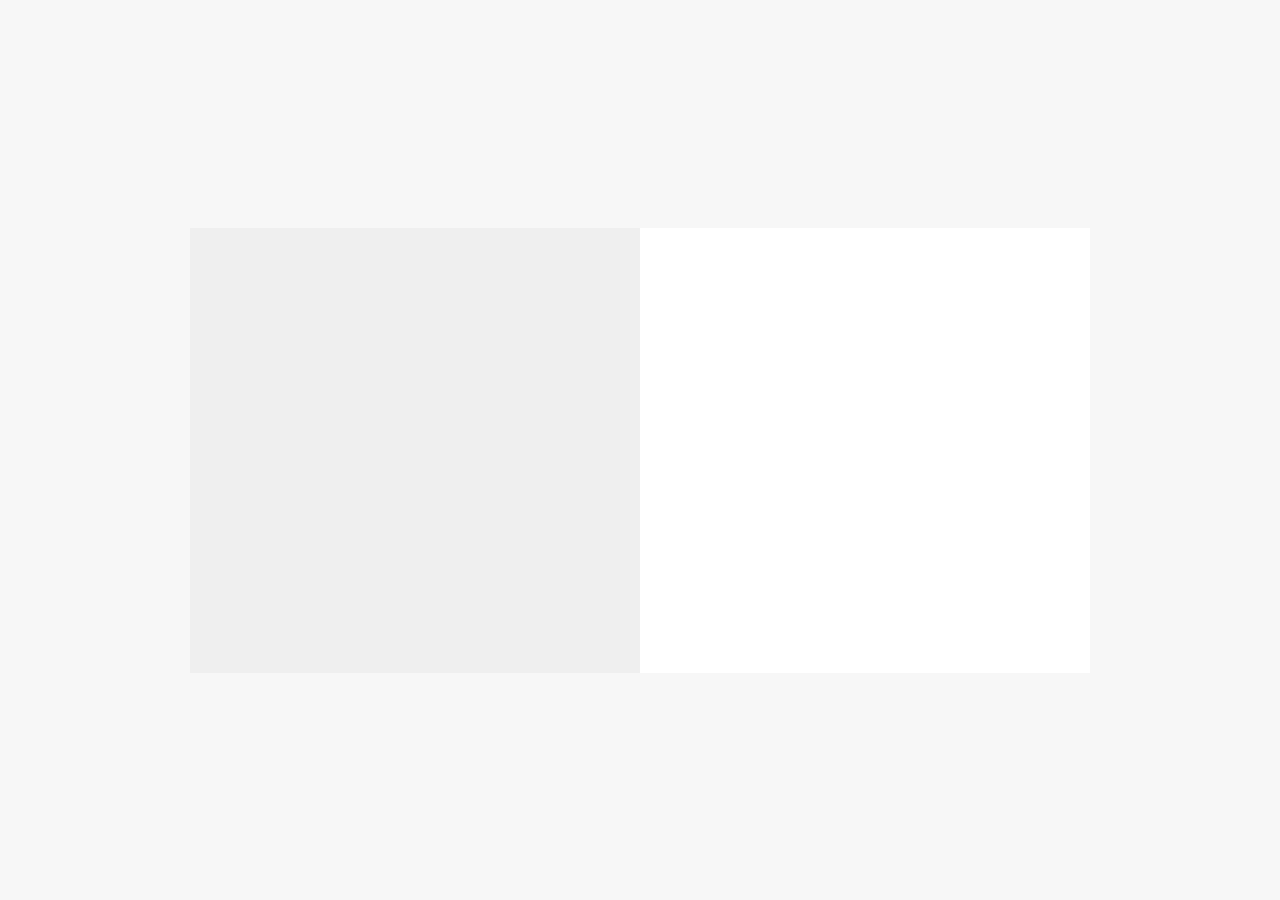
==== flipbook-cv/index.html @ b51b6c1b "flipbook index" ====
<!DOCTYPE HTML>
<html>

<head>
	<meta charset="utf-8">
	<meta http-equiv="X-UA-Compatible" content="IE=edge">
	<title>Raúl Torres Torres Portfolio</title>
	<meta name="viewport" content="width=device-width, initial-scale=1">
	<meta name="description" content="Portafolio de trabajos del diseñador gráfico Raúl Torres Torres" />
	<meta name="keywords"
		content="portfolio, website, designer, graphic designer, web developer, frontend, html5, css3, mobile, responsive, figma " />
	<meta name="author" content="Raúl Torres" />

	<!-- Facebook and Twitter integration -->
	<meta property="og:title" content="" />
	<meta property="og:image" content="" />
	<meta property="og:url" content="" />
	<meta property="og:site_name" content="" />
	<meta property="og:description" content="" />
	<meta name="twitter:title" content="" />
	<meta name="twitter:image" content="" />
	<meta name="twitter:url" content="" />
	<meta name="twitter:card" content="" />

	<link href="https://fonts.googleapis.com/css?family=Space+Mono" rel="stylesheet">
	<link href="https://fonts.googleapis.com/css?family=Kaushan+Script" rel="stylesheet">
	<link rel="preconnect" href="https://fonts.googleapis.com">
	<link rel="preconnect" href="https://fonts.gstatic.com" crossorigin>
	<link
		href="https://fonts.googleapis.com/css2?family=Roboto+Flex:opsz,wght@8..144,100..1000&family=Sansita+Swashed:wght@300..900&display=swap"
		rel="stylesheet">

	<!-- Animate.css -->
	<link rel="stylesheet" href="../css/animate.css">
	<!-- Icomoon Icon Fonts-->
	<link rel="stylesheet" href="../css/icomoon.css">
	<!-- Bootstrap  -->
	<link rel="stylesheet" href="../css/bootstrap.css">

	<!-- Flipbook style  -->
	<link rel="stylesheet" href="../css/flipbook.css">

	<!-- Theme style  -->
	<link rel="stylesheet" href="../css/style.css">

	<style>
		:root {
			--main-text-color: #0099ff;
		}
	</style>

	<link rel="stylesheet" href="../js/filterable-gallery-lightbox/style.css">

	<!-- Modernizr JS -->
	<script src="../js/modernizr-2.6.2.min.js"></script>
	<!-- FOR IE9 below -->
	<!--[if lt IE 9]>
	<script src="js/respond.min.js"></script>
	<![endif]-->

</head>

<body>
    <div class="option"></div>
    <section class="flipbookpage">
        <!-- Flipbook Lightbox -->
		<div class="flipbook-container">
            <div class="sample-flipbook ">
                <div id="flipbook">
                    <div class="page" style="background-image:url('../images/flipbook-pages/cv/cv-01.jpg');"></div>
                    <div class="page" style="background-image:url(../images/flipbook-pages/cv/cv-02.jpg);"></div>
                    <div class="page" style="background-image:url(../images/flipbook-pages/cv/cv-03.jpg);"></div>
                    <div class="page" style="background-image:url(../images/flipbook-pages/cv/cv-04.jpg);"></div>
                    <div class="page" style="background-image:url(../images/flipbook-pages/cv/cv-05.jpg);"></div>
                    <div class="page" style="background-image:url(../images/flipbook-pages/cv/cv-06.jpg);"></div>
                    <div class="page" style="background-image:url(../images/flipbook-pages/cv/cv-07.jpg);"></div>
                    <div class="page" style="background-image:url(../images/flipbook-pages/cv/cv-08.jpg);"></div>
                    <div class="page" style="background-image:url(../images/flipbook-pages/cv/cv-09.jpg);"></div>
                    <div class="page" style="background-image:url(../images/flipbook-pages/cv/cv-010.jpg);"></div>
                    <div class="page" style="background-image:url(../images/flipbook-pages/cv/cv-011.jpg);"></div>
                    <div class="page" style="background-image:url(../images/flipbook-pages/cv/cv-012.jpg);"></div>
                    <div class="page" style="background-image:url(../images/flipbook-pages/cv/cv-013.jpg);"></div>
                    <div class="page" style="background-image:url(../images/flipbook-pages/cv/cv-014.jpg);"></div>
                    <div class="page" style="background-image:url(../images/flipbook-pages/cv/cv-015.jpg);"></div>
                    <div class="page" style="background-image:url(../images/flipbook-pages/cv/cv-016.jpg);"></div>
                    <div class="page" style="background-image:url(../images/flipbook-pages/cv/cv-017.jpg);"></div>
                    <div class="page" style="background-image:url(../images/flipbook-pages/cv/cv-018.jpg);"></div>
                    <div class="page" style="background-image:url(../images/flipbook-pages/cv/cv-019.jpg);"></div>
                    <div class="page" style="background-image:url(../images/flipbook-pages/cv/cv-020.jpg);"></div>
                    <div class="page" style="background-image:url(../images/flipbook-pages/cv/cv-021.jpg);"></div>
                    <div class="page" style="background-image:url(../images/flipbook-pages/cv/cv-022.jpg);"></div>
                    <div class="page" style="background-image:url(../images/flipbook-pages/cv/cv-023.jpg);"></div>
                    <div class="page" style="background-image:url(../images/flipbook-pages/cv/cv-024.jpg);"></div>
                </div>
            </div>
        </div>
    </section>
    <!-- jQuery -->
	<script src="../js/jquery.min.js"></script>
    <!-- Flipbook -->
    <script src="../js/turn.js"></script>
	<script>
		$("#flipbook").turn({
			width: 900,
			height: 445,
			autoCenter: true
		});
	</script>
    <!-- Main -->
	<script src="../js/main.js"></script>

	<!--Lightbox gallery js-->
	<script src="../js/filterable-gallery-lightbox/main.js"></script>
</body>
---- css/icomoon.css ----
@font-face {
    font-family: 'icomoon';
    src:    url('fonts/icomoon.eot?1oniuf');
    src:    url('fonts/icomoon.eot?1oniuf#iefix') format('embedded-opentype'),
        url('fonts/icomoon.ttf?1oniuf') format('truetype'),
        url('fonts/icomoon.woff?1oniuf') format('woff'),
        url('fonts/icomoon.svg?1oniuf#icomoon') format('svg');
    font-weight: normal;
    font-style: normal;
}

[class^="icon-"], [class*=" icon-"] {
    /* use !important to prevent issues with browser extensions that change fonts */
    font-family: 'icomoon' !important;
    speak: none;
    font-style: normal;
    font-weight: normal;
    font-variant: normal;
    text-transform: none;
    line-height: 1;

    /* Better Font Rendering =========== */
    -webkit-font-smoothing: antialiased;
    -moz-osx-font-smoothing: grayscale;
}

.icon-mobile:before {
    content: "\e000";
}
.icon-laptop:before {
    content: "\e001";
}
.icon-desktop:before {
    content: "\e002";
}
.icon-tablet:before {
    content: "\e003";
}
.icon-phone:before {
    content: "\e004";
}
.icon-document:before {
    content: "\e005";
}
.icon-documents:before {
    content: "\e006";
}
.icon-search:before {
    content: "\e007";
}
.icon-clipboard:before {
    content: "\e008";
}
.icon-newspaper:before {
    content: "\e009";
}
.icon-notebook:before {
    content: "\e00a";
}
.icon-book-open:before {
    content: "\e00b";
}
.icon-browser:before {
    content: "\e00c";
}
.icon-calendar:before {
    content: "\e00d";
}
.icon-presentation:before {
    content: "\e00e";
}
.icon-picture:before {
    content: "\e00f";
}
.icon-pictures:before {
    content: "\e010";
}
.icon-video:before {
    content: "\e011";
}
.icon-camera:before {
    content: "\e012";
}
.icon-printer:before {
    content: "\e013";
}
.icon-toolbox:before {
    content: "\e014";
}
.icon-briefcase:before {
    content: "\e015";
}
.icon-wallet:before {
    content: "\e016";
}
.icon-gift:before {
    content: "\e017";
}
.icon-bargraph:before {
    content: "\e018";
}
.icon-grid:before {
    content: "\e019";
}
.icon-expand:before {
    content: "\e01a";
}
.icon-focus:before {
    content: "\e01b";
}
.icon-edit:before {
    content: "\e01c";
}
.icon-adjustments:before {
    content: "\e01d";
}
.icon-ribbon:before {
    content: "\e01e";
}
.icon-hourglass:before {
    content: "\e01f";
}
.icon-lock:before {
    content: "\e020";
}
.icon-megaphone:before {
    content: "\e021";
}
.icon-shield:before {
    content: "\e022";
}
.icon-trophy:before {
    content: "\e023";
}
.icon-flag:before {
    content: "\e024";
}
.icon-map:before {
    content: "\e025";
}
.icon-puzzle:before {
    content: "\e026";
}
.icon-basket:before {
    content: "\e027";
}
.icon-envelope:before {
    content: "\e028";
}
.icon-streetsign:before {
    content: "\e029";
}
.icon-telescope:before {
    content: "\e02a";
}
.icon-gears:before {
    content: "\e02b";
}
.icon-key:before {
    content: "\e02c";
}
.icon-paperclip:before {
    content: "\e02d";
}
.icon-attachment:before {
    content: "\e02e";
}
.icon-pricetags:before {
    content: "\e02f";
}
.icon-lightbulb:before {
    content: "\e030";
}
.icon-layers:before {
    content: "\e031";
}
.icon-pencil:before {
    content: "\e032";
}
.icon-tools:before {
    content: "\e033";
}
.icon-tools-2:before {
    content: "\e034";
}
.icon-scissors:before {
    content: "\e035";
}
.icon-paintbrush:before {
    content: "\e036";
}
.icon-magnifying-glass:before {
    content: "\e037";
}
.icon-circle-compass:before {
    content: "\e038";
}
.icon-linegraph:before {
    content: "\e039";
}
.icon-mic:before {
    content: "\e03a";
}
.icon-strategy:before {
    content: "\e03b";
}
.icon-beaker:before {
    content: "\e03c";
}
.icon-caution:before {
    content: "\e03d";
}
.icon-recycle:before {
    content: "\e03e";
}
.icon-anchor:before {
    content: "\e03f";
}
.icon-profile-male:before {
    content: "\e040";
}
.icon-profile-female:before {
    content: "\e041";
}
.icon-bike:before {
    content: "\e042";
}
.icon-wine:before {
    content: "\e043";
}
.icon-hotairballoon:before {
    content: "\e044";
}
.icon-globe:before {
    content: "\e045";
}
.icon-genius:before {
    content: "\e046";
}
.icon-map-pin:before {
    content: "\e047";
}
.icon-dial:before {
    content: "\e048";
}
.icon-chat:before {
    content: "\e049";
}
.icon-heart:before {
    content: "\e04a";
}
.icon-cloud:before {
    content: "\e04b";
}
.icon-upload:before {
    content: "\e04c";
}
.icon-download:before {
    content: "\e04d";
}
.icon-target:before {
    content: "\e04e";
}
.icon-hazardous:before {
    content: "\e04f";
}
.icon-piechart:before {
    content: "\e050";
}
.icon-speedometer:before {
    content: "\e051";
}
.icon-global:before {
    content: "\e052";
}
.icon-compass:before {
    content: "\e053";
}
.icon-lifesaver:before {
    content: "\e054";
}
.icon-clock:before {
    content: "\e055";
}
.icon-aperture:before {
    content: "\e056";
}
.icon-quote:before {
    content: "\e057";
}
.icon-scope:before {
    content: "\e058";
}
.icon-alarmclock:before {
    content: "\e059";
}
.icon-refresh:before {
    content: "\e05a";
}
.icon-happy:before {
    content: "\e05b";
}
.icon-sad:before {
    content: "\e05c";
}
.icon-facebook:before {
    content: "\e05d";
}
.icon-twitter:before {
    content: "\e05e";
}
.icon-googleplus:before {
    content: "\e05f";
}
.icon-rss:before {
    content: "\e060";
}
.icon-tumblr:before {
    content: "\e061";
}
.icon-linkedin:before {
    content: "\e062";
}
.icon-dribbble:before {
    content: "\e063";
}
.icon-box2:before {
    content: "\ea82";
}
.icon-write:before {
    content: "\ea83";
}
.icon-clock2:before {
    content: "\ea84";
}
.icon-reply2:before {
    content: "\ea85";
}
.icon-reply-all2:before {
    content: "\ea86";
}
.icon-forward2:before {
    content: "\ea87";
}
.icon-flag2:before {
    content: "\ea88";
}
.icon-search2:before {
    content: "\ea89";
}
.icon-trash2:before {
    content: "\ea8a";
}
.icon-envelope2:before {
    content: "\ea8b";
}
.icon-bubble:before {
    content: "\ea8c";
}
.icon-bubbles:before {
    content: "\ea8d";
}
.icon-user2:before {
    content: "\ea8e";
}
.icon-users2:before {
    content: "\ea8f";
}
.icon-cloud2:before {
    content: "\ea90";
}
.icon-download2:before {
    content: "\ea91";
}
.icon-upload2:before {
    content: "\ea92";
}
.icon-rain:before {
    content: "\ea93";
}
.icon-sun:before {
    content: "\ea94";
}
.icon-moon2:before {
    content: "\ea95";
}
.icon-bell2:before {
    content: "\ea96";
}
.icon-folder2:before {
    content: "\ea97";
}
.icon-pin2:before {
    content: "\ea98";
}
.icon-sound2:before {
    content: "\ea99";
}
.icon-microphone:before {
    content: "\ea9a";
}
.icon-camera2:before {
    content: "\ea9b";
}
.icon-image2:before {
    content: "\ea9c";
}
.icon-cog2:before {
    content: "\ea9d";
}
.icon-calendar2:before {
    content: "\ea9e";
}
.icon-book2:before {
    content: "\ea9f";
}
.icon-map-marker:before {
    content: "\eaa0";
}
.icon-store:before {
    content: "\eaa1";
}
.icon-support:before {
    content: "\eaa2";
}
.icon-tag2:before {
    content: "\eaa3";
}
.icon-heart2:before {
    content: "\eaa4";
}
.icon-video-camera:before {
    content: "\eaa5";
}
.icon-trophy2:before {
    content: "\eaa6";
}
.icon-cart:before {
    content: "\eaa7";
}
.icon-eye2:before {
    content: "\eaa8";
}
.icon-cancel:before {
    content: "\eaa9";
}
.icon-chart:before {
    content: "\eaaa";
}
.icon-target2:before {
    content: "\eaab";
}
.icon-printer2:before {
    content: "\eaac";
}
.icon-location2:before {
    content: "\eaad";
}
.icon-bookmark2:before {
    content: "\eaae";
}
.icon-monitor:before {
    content: "\eaaf";
}
.icon-cross2:before {
    content: "\eab0";
}
.icon-plus2:before {
    content: "\eab1";
}
.icon-left:before {
    content: "\eab2";
}
.icon-up:before {
    content: "\eab3";
}
.icon-browser2:before {
    content: "\eab4";
}
.icon-windows:before {
    content: "\eab5";
}
.icon-switch2:before {
    content: "\eab6";
}
.icon-dashboard:before {
    content: "\eab7";
}
.icon-play:before {
    content: "\eab8";
}
.icon-fast-forward:before {
    content: "\eab9";
}
.icon-next:before {
    content: "\eaba";
}
.icon-refresh2:before {
    content: "\eabb";
}
.icon-film:before {
    content: "\eabc";
}
.icon-home2:before {
    content: "\eabd";
}
.icon-add-to-list:before {
    content: "\e901";
}
.icon-classic-computer:before {
    content: "\e902";
}
.icon-controller-fast-backward:before {
    content: "\e903";
}
.icon-creative-commons-attribution:before {
    content: "\e904";
}
.icon-creative-commons-noderivs:before {
    content: "\e905";
}
.icon-creative-commons-noncommercial-eu:before {
    content: "\e906";
}
.icon-creative-commons-noncommercial-us:before {
    content: "\e907";
}
.icon-creative-commons-public-domain:before {
    content: "\e908";
}
.icon-creative-commons-remix:before {
    content: "\e909";
}
.icon-creative-commons-share:before {
    content: "\e90a";
}
.icon-creative-commons-sharealike:before {
    content: "\e90b";
}
.icon-creative-commons:before {
    content: "\e90c";
}
.icon-document-landscape:before {
    content: "\e90d";
}
.icon-remove-user:before {
    content: "\e90e";
}
.icon-warning:before {
    content: "\e90f";
}
.icon-arrow-bold-down:before {
    content: "\e910";
}
.icon-arrow-bold-left:before {
    content: "\e911";
}
.icon-arrow-bold-right:before {
    content: "\e912";
}
.icon-arrow-bold-up:before {
    content: "\e913";
}
.icon-arrow-down:before {
    content: "\e914";
}
.icon-arrow-left:before {
    content: "\e915";
}
.icon-arrow-long-down:before {
    content: "\e916";
}
.icon-arrow-long-left:before {
    content: "\e917";
}
.icon-arrow-long-right:before {
    content: "\e918";
}
.icon-arrow-long-up:before {
    content: "\e919";
}
.icon-arrow-right:before {
    content: "\e91a";
}
.icon-arrow-up:before {
    content: "\e91b";
}
.icon-arrow-with-circle-down:before {
    content: "\e91c";
}
.icon-arrow-with-circle-left:before {
    content: "\e91d";
}
.icon-arrow-with-circle-right:before {
    content: "\e91e";
}
.icon-arrow-with-circle-up:before {
    content: "\e91f";
}
.icon-bookmark:before {
    content: "\e920";
}
.icon-bookmarks:before {
    content: "\e921";
}
.icon-chevron-down:before {
    content: "\e922";
}
.icon-chevron-left:before {
    content: "\e923";
}
.icon-chevron-right:before {
    content: "\e924";
}
.icon-chevron-small-down:before {
    content: "\e925";
}
.icon-chevron-small-left:before {
    content: "\e926";
}
.icon-chevron-small-right:before {
    content: "\e927";
}
.icon-chevron-small-up:before {
    content: "\e928";
}
.icon-chevron-thin-down:before {
    content: "\e929";
}
.icon-chevron-thin-left:before {
    content: "\e92a";
}
.icon-chevron-thin-right:before {
    content: "\e92b";
}
.icon-chevron-thin-up:before {
    content: "\e92c";
}
.icon-chevron-up:before {
    content: "\e92d";
}
.icon-chevron-with-circle-down:before {
    content: "\e92e";
}
.icon-chevron-with-circle-left:before {
    content: "\e92f";
}
.icon-chevron-with-circle-right:before {
    content: "\e930";
}
.icon-chevron-with-circle-up:before {
    content: "\e931";
}
.icon-cloud3:before {
    content: "\e932";
}
.icon-controller-fast-forward:before {
    content: "\e933";
}
.icon-controller-jump-to-start:before {
    content: "\e934";
}
.icon-controller-next:before {
    content: "\e935";
}
.icon-controller-paus:before {
    content: "\e936";
}
.icon-controller-play:before {
    content: "\e937";
}
.icon-controller-record:before {
    content: "\e938";
}
.icon-controller-stop:before {
    content: "\e939";
}
.icon-controller-volume:before {
    content: "\e93a";
}
.icon-dot-single:before {
    content: "\e93b";
}
.icon-dots-three-horizontal:before {
    content: "\e93c";
}
.icon-dots-three-vertical:before {
    content: "\e93d";
}
.icon-dots-two-horizontal:before {
    content: "\e93e";
}
.icon-dots-two-vertical:before {
    content: "\e93f";
}
.icon-download3:before {
    content: "\e940";
}
.icon-emoji-flirt:before {
    content: "\e941";
}
.icon-flow-branch:before {
    content: "\e942";
}
.icon-flow-cascade:before {
    content: "\e943";
}
.icon-flow-line:before {
    content: "\e944";
}
.icon-flow-parallel:before {
    content: "\e945";
}
.icon-flow-tree:before {
    content: "\e946";
}
.icon-install:before {
    content: "\e947";
}
.icon-layers2:before {
    content: "\e948";
}
.icon-open-book:before {
    content: "\e949";
}
.icon-resize-100:before {
    content: "\e94a";
}
.icon-resize-full-screen:before {
    content: "\e94b";
}
.icon-save:before {
    content: "\e94c";
}
.icon-select-arrows:before {
    content: "\e94d";
}
.icon-sound-mute:before {
    content: "\e94e";
}
.icon-sound:before {
    content: "\e94f";
}
.icon-trash:before {
    content: "\e950";
}
.icon-triangle-down:before {
    content: "\e951";
}
.icon-triangle-left:before {
    content: "\e952";
}
.icon-triangle-right:before {
    content: "\e953";
}
.icon-triangle-up:before {
    content: "\e954";
}
.icon-uninstall:before {
    content: "\e955";
}
.icon-upload-to-cloud:before {
    content: "\e956";
}
.icon-upload3:before {
    content: "\e957";
}
.icon-add-user:before {
    content: "\e958";
}
.icon-address:before {
    content: "\e959";
}
.icon-adjust:before {
    content: "\e95a";
}
.icon-air:before {
    content: "\e95b";
}
.icon-aircraft-landing:before {
    content: "\e95c";
}
.icon-aircraft-take-off:before {
    content: "\e95d";
}
.icon-aircraft:before {
    content: "\e95e";
}
.icon-align-bottom:before {
    content: "\e95f";
}
.icon-align-horizontal-middle:before {
    content: "\e960";
}
.icon-align-left:before {
    content: "\e961";
}
.icon-align-right:before {
    content: "\e962";
}
.icon-align-top:before {
    content: "\e963";
}
.icon-align-vertical-middle:before {
    content: "\e964";
}
.icon-archive:before {
    content: "\e965";
}
.icon-area-graph:before {
    content: "\e966";
}
.icon-attachment2:before {
    content: "\e967";
}
.icon-awareness-ribbon:before {
    content: "\e968";
}
.icon-back-in-time:before {
    content: "\e969";
}
.icon-back:before {
    content: "\e96a";
}
.icon-bar-graph:before {
    content: "\e96b";
}
.icon-battery:before {
    content: "\e96c";
}
.icon-beamed-note:before {
    content: "\e96d";
}
.icon-bell:before {
    content: "\e96e";
}
.icon-blackboard:before {
    content: "\e96f";
}
.icon-block:before {
    content: "\e970";
}
.icon-book:before {
    content: "\e971";
}
.icon-bowl:before {
    content: "\e972";
}
.icon-box:before {
    content: "\e973";
}
.icon-briefcase2:before {
    content: "\e974";
}
.icon-browser3:before {
    content: "\e975";
}
.icon-brush:before {
    content: "\e976";
}
.icon-bucket:before {
    content: "\e977";
}
.icon-cake:before {
    content: "\e978";
}
.icon-calculator:before {
    content: "\e979";
}
.icon-calendar3:before {
    content: "\e97a";
}
.icon-camera3:before {
    content: "\e97b";
}
.icon-ccw:before {
    content: "\e97c";
}
.icon-chat2:before {
    content: "\e97d";
}
.icon-check:before {
    content: "\e97e";
}
.icon-circle-with-cross:before {
    content: "\e97f";
}
.icon-circle-with-minus:before {
    content: "\e980";
}
.icon-circle-with-plus:before {
    content: "\e981";
}
.icon-circle:before {
    content: "\e982";
}
.icon-circular-graph:before {
    content: "\e983";
}
.icon-clapperboard:before {
    content: "\e984";
}
.icon-clipboard2:before {
    content: "\e985";
}
.icon-clock3:before {
    content: "\e986";
}
.icon-code:before {
    content: "\e987";
}
.icon-cog:before {
    content: "\e988";
}
.icon-colours:before {
    content: "\e989";
}
.icon-compass2:before {
    content: "\e98a";
}
.icon-copy:before {
    content: "\e98b";
}
.icon-credit-card:before {
    content: "\e98c";
}
.icon-credit:before {
    content: "\e98d";
}
.icon-cross:before {
    content: "\e98e";
}
.icon-cup:before {
    content: "\e98f";
}
.icon-cw:before {
    content: "\e990";
}
.icon-cycle:before {
    content: "\e991";
}
.icon-database:before {
    content: "\e992";
}
.icon-dial-pad:before {
    content: "\e993";
}
.icon-direction:before {
    content: "\e994";
}
.icon-document2:before {
    content: "\e995";
}
.icon-documents2:before {
    content: "\e996";
}
.icon-drink:before {
    content: "\e997";
}
.icon-drive:before {
    content: "\e998";
}
.icon-drop:before {
    content: "\e999";
}
.icon-edit2:before {
    content: "\e99a";
}
.icon-email:before {
    content: "\e99b";
}
.icon-emoji-happy:before {
    content: "\e99c";
}
.icon-emoji-neutral:before {
    content: "\e99d";
}
.icon-emoji-sad:before {
    content: "\e99e";
}
.icon-erase:before {
    content: "\e99f";
}
.icon-eraser:before {
    content: "\e9a0";
}
.icon-export:before {
    content: "\e9a1";
}
.icon-eye:before {
    content: "\e9a2";
}
.icon-feather:before {
    content: "\e9a3";
}
.icon-flag3:before {
    content: "\e9a4";
}
.icon-flash:before {
    content: "\e9a5";
}
.icon-flashlight:before {
    content: "\e9a6";
}
.icon-flat-brush:before {
    content: "\e9a7";
}
.icon-folder-images:before {
    content: "\e9a8";
}
.icon-folder-music:before {
    content: "\e9a9";
}
.icon-folder-video:before {
    content: "\e9aa";
}
.icon-folder:before {
    content: "\e9ab";
}
.icon-forward:before {
    content: "\e9ac";
}
.icon-funnel:before {
    content: "\e9ad";
}
.icon-game-controller:before {
    content: "\e9ae";
}
.icon-gauge:before {
    content: "\e9af";
}
.icon-globe2:before {
    content: "\e9b0";
}
.icon-graduation-cap:before {
    content: "\e9b1";
}
.icon-grid2:before {
    content: "\e9b2";
}
.icon-hair-cross:before {
    content: "\e9b3";
}
.icon-hand:before {
    content: "\e9b4";
}
.icon-heart-outlined:before {
    content: "\e9b5";
}
.icon-heart3:before {
    content: "\e9b6";
}
.icon-help-with-circle:before {
    content: "\e9b7";
}
.icon-help:before {
    content: "\e9b8";
}
.icon-home:before {
    content: "\e9b9";
}
.icon-hour-glass:before {
    content: "\e9ba";
}
.icon-image-inverted:before {
    content: "\e9bb";
}
.icon-image:before {
    content: "\e9bc";
}
.icon-images:before {
    content: "\e9bd";
}
.icon-inbox:before {
    content: "\e9be";
}
.icon-infinity:before {
    content: "\e9bf";
}
.icon-info-with-circle:before {
    content: "\e9c0";
}
.icon-info:before {
    content: "\e9c1";
}
.icon-key2:before {
    content: "\e9c2";
}
.icon-keyboard:before {
    content: "\e9c3";
}
.icon-lab-flask:before {
    content: "\e9c4";
}
.icon-landline:before {
    content: "\e9c5";
}
.icon-language:before {
    content: "\e9c6";
}
.icon-laptop2:before {
    content: "\e9c7";
}
.icon-leaf:before {
    content: "\e9c8";
}
.icon-level-down:before {
    content: "\e9c9";
}
.icon-level-up:before {
    content: "\e9ca";
}
.icon-lifebuoy:before {
    content: "\e9cb";
}
.icon-light-bulb:before {
    content: "\e9cc";
}
.icon-light-down:before {
    content: "\e9cd";
}
.icon-light-up:before {
    content: "\e9ce";
}
.icon-line-graph:before {
    content: "\e9cf";
}
.icon-link:before {
    content: "\e9d0";
}
.icon-list:before {
    content: "\e9d1";
}
.icon-location-pin:before {
    content: "\e9d2";
}
.icon-location:before {
    content: "\e9d3";
}
.icon-lock-open:before {
    content: "\e9d4";
}
.icon-lock2:before {
    content: "\e9d5";
}
.icon-log-out:before {
    content: "\e9d6";
}
.icon-login:before {
    content: "\e9d7";
}
.icon-loop:before {
    content: "\e9d8";
}
.icon-magnet:before {
    content: "\e9d9";
}
.icon-magnifying-glass2:before {
    content: "\e9da";
}
.icon-mail:before {
    content: "\e9db";
}
.icon-man:before {
    content: "\e9dc";
}
.icon-map2:before {
    content: "\e9dd";
}
.icon-mask:before {
    content: "\e9de";
}
.icon-medal:before {
    content: "\e9df";
}
.icon-megaphone2:before {
    content: "\e9e0";
}
.icon-menu:before {
    content: "\e9e1";
}
.icon-message:before {
    content: "\e9e2";
}
.icon-mic2:before {
    content: "\e9e3";
}
.icon-minus:before {
    content: "\e9e4";
}
.icon-mobile2:before {
    content: "\e9e5";
}
.icon-modern-mic:before {
    content: "\e9e6";
}
.icon-moon:before {
    content: "\e9e7";
}
.icon-mouse:before {
    content: "\e9e8";
}
.icon-music:before {
    content: "\e9e9";
}
.icon-network:before {
    content: "\e9ea";
}
.icon-new-message:before {
    content: "\e9eb";
}
.icon-new:before {
    content: "\e9ec";
}
.icon-news:before {
    content: "\e9ed";
}
.icon-note:before {
    content: "\e9ee";
}
.icon-notification:before {
    content: "\e9ef";
}
.icon-old-mobile:before {
    content: "\e9f0";
}
.icon-old-phone:before {
    content: "\e9f1";
}
.icon-palette:before {
    content: "\e9f2";
}
.icon-paper-plane:before {
    content: "\e9f3";
}
.icon-pencil2:before {
    content: "\e9f4";
}
.icon-phone2:before {
    content: "\e9f5";
}
.icon-pie-chart:before {
    content: "\e9f6";
}
.icon-pin:before {
    content: "\e9f7";
}
.icon-plus:before {
    content: "\e9f8";
}
.icon-popup:before {
    content: "\e9f9";
}
.icon-power-plug:before {
    content: "\e9fa";
}
.icon-price-ribbon:before {
    content: "\e9fb";
}
.icon-price-tag:before {
    content: "\e9fc";
}
.icon-print:before {
    content: "\e9fd";
}
.icon-progress-empty:before {
    content: "\e9fe";
}
.icon-progress-full:before {
    content: "\e9ff";
}
.icon-progress-one:before {
    content: "\ea00";
}
.icon-progress-two:before {
    content: "\ea01";
}
.icon-publish:before {
    content: "\ea02";
}
.icon-quote2:before {
    content: "\ea03";
}
.icon-radio:before {
    content: "\ea04";
}
.icon-reply-all:before {
    content: "\ea05";
}
.icon-reply:before {
    content: "\ea06";
}
.icon-retweet:before {
    content: "\ea07";
}
.icon-rocket:before {
    content: "\ea08";
}
.icon-round-brush:before {
    content: "\ea09";
}
.icon-rss2:before {
    content: "\ea0a";
}
.icon-ruler:before {
    content: "\ea0b";
}
.icon-scissors2:before {
    content: "\ea0c";
}
.icon-share-alternitive:before {
    content: "\ea0d";
}
.icon-share:before {
    content: "\ea0e";
}
.icon-shareable:before {
    content: "\ea0f";
}
.icon-shield2:before {
    content: "\ea10";
}
.icon-shop:before {
    content: "\ea11";
}
.icon-shopping-bag:before {
    content: "\ea12";
}
.icon-shopping-basket:before {
    content: "\ea13";
}
.icon-shopping-cart:before {
    content: "\ea14";
}
.icon-shuffle:before {
    content: "\ea15";
}
.icon-signal:before {
    content: "\ea16";
}
.icon-sound-mix:before {
    content: "\ea17";
}
.icon-sports-club:before {
    content: "\ea18";
}
.icon-spreadsheet:before {
    content: "\ea19";
}
.icon-squared-cross:before {
    content: "\ea1a";
}
.icon-squared-minus:before {
    content: "\ea1b";
}
.icon-squared-plus:before {
    content: "\ea1c";
}
.icon-star-outlined:before {
    content: "\ea1d";
}
.icon-star:before {
    content: "\ea1e";
}
.icon-stopwatch:before {
    content: "\ea1f";
}
.icon-suitcase:before {
    content: "\ea20";
}
.icon-swap:before {
    content: "\ea21";
}
.icon-sweden:before {
    content: "\ea22";
}
.icon-switch:before {
    content: "\ea23";
}
.icon-tablet2:before {
    content: "\ea24";
}
.icon-tag:before {
    content: "\ea25";
}
.icon-text-document-inverted:before {
    content: "\ea26";
}
.icon-text-document:before {
    content: "\ea27";
}
.icon-text:before {
    content: "\ea28";
}
.icon-thermometer:before {
    content: "\ea29";
}
.icon-thumbs-down:before {
    content: "\ea2a";
}
.icon-thumbs-up:before {
    content: "\ea2b";
}
.icon-thunder-cloud:before {
    content: "\ea2c";
}
.icon-ticket:before {
    content: "\ea2d";
}
.icon-time-slot:before {
    content: "\ea2e";
}
.icon-tools2:before {
    content: "\ea2f";
}
.icon-traffic-cone:before {
    content: "\ea30";
}
.icon-tree:before {
    content: "\ea31";
}
.icon-trophy3:before {
    content: "\ea32";
}
.icon-tv:before {
    content: "\ea33";
}
.icon-typing:before {
    content: "\ea34";
}
.icon-unread:before {
    content: "\ea35";
}
.icon-untag:before {
    content: "\ea36";
}
.icon-user:before {
    content: "\ea37";
}
.icon-users:before {
    content: "\ea38";
}
.icon-v-card:before {
    content: "\ea39";
}
.icon-video2:before {
    content: "\ea3a";
}
.icon-vinyl:before {
    content: "\ea3b";
}
.icon-voicemail:before {
    content: "\ea3c";
}
.icon-wallet2:before {
    content: "\ea3d";
}
.icon-water:before {
    content: "\ea3e";
}
.icon-500px-with-circle:before {
    content: "\ea3f";
}
.icon-500px:before {
    content: "\ea40";
}
.icon-basecamp:before {
    content: "\ea41";
}
.icon-behance:before {
    content: "\ea42";
}
.icon-creative-cloud:before {
    content: "\ea43";
}
.icon-dropbox:before {
    content: "\ea44";
}
.icon-evernote:before {
    content: "\ea45";
}
.icon-flattr:before {
    content: "\ea46";
}
.icon-foursquare:before {
    content: "\ea47";
}
.icon-google-drive:before {
    content: "\ea48";
}
.icon-google-hangouts:before {
    content: "\ea49";
}
.icon-grooveshark:before {
    content: "\ea4a";
}
.icon-icloud:before {
    content: "\ea4b";
}
.icon-mixi:before {
    content: "\ea4c";
}
.icon-onedrive:before {
    content: "\ea4d";
}
.icon-paypal:before {
    content: "\ea4e";
}
.icon-picasa:before {
    content: "\ea4f";
}
.icon-qq:before {
    content: "\ea50";
}
.icon-rdio-with-circle:before {
    content: "\ea51";
}
.icon-renren:before {
    content: "\ea52";
}
.icon-scribd:before {
    content: "\ea53";
}
.icon-sina-weibo:before {
    content: "\ea54";
}
.icon-skype-with-circle:before {
    content: "\ea55";
}
.icon-skype:before {
    content: "\ea56";
}
.icon-slideshare:before {
    content: "\ea57";
}
.icon-smashing:before {
    content: "\ea58";
}
.icon-soundcloud:before {
    content: "\ea59";
}
.icon-spotify-with-circle:before {
    content: "\ea5a";
}
.icon-spotify:before {
    content: "\ea5b";
}
.icon-swarm:before {
    content: "\ea5c";
}
.icon-vine-with-circle:before {
    content: "\ea5d";
}
.icon-vine:before {
    content: "\ea5e";
}
.icon-vk-alternitive:before {
    content: "\ea5f";
}
.icon-vk-with-circle:before {
    content: "\ea60";
}
.icon-vk:before {
    content: "\ea61";
}
.icon-xing-with-circle:before {
    content: "\ea62";
}
.icon-xing:before {
    content: "\ea63";
}
.icon-yelp:before {
    content: "\ea64";
}
.icon-dribbble-with-circle:before {
    content: "\ea65";
}
.icon-dribbble2:before {
    content: "\ea66";
}
.icon-facebook-with-circle:before {
    content: "\ea67";
}
.icon-facebook2:before {
    content: "\ea68";
}
.icon-flickr-with-circle:before {
    content: "\ea69";
}
.icon-flickr:before {
    content: "\ea6a";
}
.icon-github-with-circle:before {
    content: "\ea6b";
}
.icon-github:before {
    content: "\ea6c";
}
.icon-google-with-circle:before {
    content: "\ea6d";
}
.icon-google:before {
    content: "\ea6e";
}
.icon-instagram-with-circle:before {
    content: "\ea6f";
}
.icon-instagram:before {
    content: "\ea70";
}
.icon-lastfm-with-circle:before {
    content: "\ea71";
}
.icon-lastfm:before {
    content: "\ea72";
}
.icon-linkedin-with-circle:before {
    content: "\ea73";
}
.icon-linkedin2:before {
    content: "\ea74";
}
.icon-pinterest-with-circle:before {
    content: "\ea75";
}
.icon-pinterest:before {
    content: "\ea76";
}
.icon-rdio:before {
    content: "\ea77";
}
.icon-stumbleupon-with-circle:before {
    content: "\ea78";
}
.icon-stumbleupon:before {
    content: "\ea79";
}
.icon-tumblr-with-circle:before {
    content: "\ea7a";
}
.icon-tumblr2:before {
    content: "\ea7b";
}
.icon-twitter-with-circle:before {
    content: "\ea7c";
}
.icon-twitter2:before {
    content: "\ea7d";
}
.icon-vimeo-with-circle:before {
    content: "\ea7e";
}
.icon-vimeo:before {
    content: "\ea7f";
}
.icon-youtube-with-circle:before {
    content: "\ea80";
}
.icon-youtube:before {
    content: "\ea81";
}
.icon-home3:before {
    content: "\eabe";
}
.icon-home22:before {
    content: "\eabf";
}
.icon-home32:before {
    content: "\eac0";
}
.icon-office:before {
    content: "\eac1";
}
.icon-newspaper2:before {
    content: "\eac2";
}
.icon-pencil3:before {
    content: "\eac3";
}
.icon-pencil22:before {
    content: "\eac4";
}
.icon-quill:before {
    content: "\eac5";
}
.icon-pen:before {
    content: "\eac6";
}
.icon-blog:before {
    content: "\eac7";
}
.icon-eyedropper:before {
    content: "\eac8";
}
.icon-droplet:before {
    content: "\eac9";
}
.icon-paint-format:before {
    content: "\eaca";
}
.icon-image3:before {
    content: "\eacb";
}
.icon-images2:before {
    content: "\eacc";
}
.icon-camera4:before {
    content: "\eacd";
}
.icon-headphones:before {
    content: "\eace";
}
.icon-music2:before {
    content: "\eacf";
}
.icon-play2:before {
    content: "\ead0";
}
.icon-film2:before {
    content: "\ead1";
}
.icon-video-camera2:before {
    content: "\ead2";
}
.icon-dice:before {
    content: "\ead3";
}
.icon-pacman:before {
    content: "\ead4";
}
.icon-spades:before {
    content: "\ead5";
}
.icon-clubs:before {
    content: "\ead6";
}
.icon-diamonds:before {
    content: "\ead7";
}
.icon-bullhorn:before {
    content: "\ead8";
}
.icon-connection:before {
    content: "\ead9";
}
.icon-podcast:before {
    content: "\eada";
}
.icon-feed:before {
    content: "\eadb";
}
.icon-mic3:before {
    content: "\eadc";
}
.icon-book3:before {
    content: "\eadd";
}
.icon-books:before {
    content: "\eade";
}
.icon-library:before {
    content: "\eadf";
}
.icon-file-text:before {
    content: "\eae0";
}
.icon-profile:before {
    content: "\eae1";
}
.icon-file-empty:before {
    content: "\eae2";
}
.icon-files-empty:before {
    content: "\eae3";
}
.icon-file-text2:before {
    content: "\eae4";
}
.icon-file-picture:before {
    content: "\eae5";
}
.icon-file-music:before {
    content: "\eae6";
}
.icon-file-play:before {
    content: "\eae7";
}
.icon-file-video:before {
    content: "\eae8";
}
.icon-file-zip:before {
    content: "\eae9";
}
.icon-copy2:before {
    content: "\eaea";
}
.icon-paste:before {
    content: "\eaeb";
}
.icon-stack:before {
    content: "\eaec";
}
.icon-folder3:before {
    content: "\eaed";
}
.icon-folder-open:before {
    content: "\eaee";
}
.icon-folder-plus:before {
    content: "\eaef";
}
.icon-folder-minus:before {
    content: "\eaf0";
}
.icon-folder-download:before {
    content: "\eaf1";
}
.icon-folder-upload:before {
    content: "\eaf2";
}
.icon-price-tag2:before {
    content: "\eaf3";
}
.icon-price-tags:before {
    content: "\eaf4";
}
.icon-barcode:before {
    content: "\eaf5";
}
.icon-qrcode:before {
    content: "\eaf6";
}
.icon-ticket2:before {
    content: "\eaf7";
}
.icon-cart2:before {
    content: "\eaf8";
}
.icon-coin-dollar:before {
    content: "\eaf9";
}
.icon-coin-euro:before {
    content: "\eafa";
}
.icon-coin-pound:before {
    content: "\eafb";
}
.icon-coin-yen:before {
    content: "\eafc";
}
.icon-credit-card2:before {
    content: "\eafd";
}
.icon-calculator2:before {
    content: "\eafe";
}
.icon-lifebuoy2:before {
    content: "\eaff";
}
.icon-phone3:before {
    content: "\eb00";
}
.icon-phone-hang-up:before {
    content: "\eb01";
}
.icon-address-book:before {
    content: "\eb02";
}
.icon-envelop:before {
    content: "\eb03";
}
.icon-pushpin:before {
    content: "\eb04";
}
.icon-location3:before {
    content: "\eb05";
}
.icon-location22:before {
    content: "\eb06";
}
.icon-compass3:before {
    content: "\eb07";
}
.icon-compass22:before {
    content: "\eb08";
}
.icon-map3:before {
    content: "\eb09";
}
.icon-map22:before {
    content: "\eb0a";
}
.icon-history:before {
    content: "\eb0b";
}
.icon-clock4:before {
    content: "\eb0c";
}
.icon-clock22:before {
    content: "\eb0d";
}
.icon-alarm:before {
    content: "\eb0e";
}
.icon-bell3:before {
    content: "\eb0f";
}
.icon-stopwatch2:before {
    content: "\eb10";
}
.icon-calendar4:before {
    content: "\eb11";
}
.icon-printer3:before {
    content: "\eb12";
}
.icon-keyboard2:before {
    content: "\eb13";
}
.icon-display:before {
    content: "\eb14";
}
.icon-laptop3:before {
    content: "\eb15";
}
.icon-mobile3:before {
    content: "\eb16";
}
.icon-mobile22:before {
    content: "\eb17";
}
.icon-tablet3:before {
    content: "\eb18";
}
.icon-tv2:before {
    content: "\eb19";
}
.icon-drawer:before {
    content: "\eb1a";
}
.icon-drawer2:before {
    content: "\eb1b";
}
.icon-box-add:before {
    content: "\eb1c";
}
.icon-box-remove:before {
    content: "\eb1d";
}
.icon-download4:before {
    content: "\eb1e";
}
.icon-upload4:before {
    content: "\eb1f";
}
.icon-floppy-disk:before {
    content: "\eb20";
}
.icon-drive2:before {
    content: "\eb21";
}
.icon-database2:before {
    content: "\eb22";
}
.icon-undo:before {
    content: "\eb23";
}
.icon-redo:before {
    content: "\eb24";
}
.icon-undo2:before {
    content: "\eb25";
}
.icon-redo2:before {
    content: "\eb26";
}
.icon-forward3:before {
    content: "\eb27";
}
.icon-reply3:before {
    content: "\eb28";
}
.icon-bubble2:before {
    content: "\eb29";
}
.icon-bubbles2:before {
    content: "\eb2a";
}
.icon-bubbles22:before {
    content: "\eb2b";
}
.icon-bubble22:before {
    content: "\eb2c";
}
.icon-bubbles3:before {
    content: "\eb2d";
}
.icon-bubbles4:before {
    content: "\eb2e";
}
.icon-user3:before {
    content: "\eb2f";
}
.icon-users3:before {
    content: "\eb30";
}
.icon-user-plus:before {
    content: "\eb31";
}
.icon-user-minus:before {
    content: "\eb32";
}
.icon-user-check:before {
    content: "\eb33";
}
.icon-user-tie:before {
    content: "\eb34";
}
.icon-quotes-left:before {
    content: "\eb35";
}
.icon-quotes-right:before {
    content: "\eb36";
}
.icon-hour-glass2:before {
    content: "\eb37";
}
.icon-spinner:before {
    content: "\eb38";
}
.icon-spinner2:before {
    content: "\eb39";
}
.icon-spinner3:before {
    content: "\eb3a";
}
.icon-spinner4:before {
    content: "\eb3b";
}
.icon-spinner5:before {
    content: "\eb3c";
}
.icon-spinner6:before {
    content: "\eb3d";
}
.icon-spinner7:before {
    content: "\eb3e";
}
.icon-spinner8:before {
    content: "\eb3f";
}
.icon-spinner9:before {
    content: "\eb40";
}
.icon-spinner10:before {
    content: "\eb41";
}
.icon-spinner11:before {
    content: "\eb42";
}
.icon-binoculars:before {
    content: "\eb43";
}
.icon-search3:before {
    content: "\eb44";
}
.icon-zoom-in:before {
    content: "\eb45";
}
.icon-zoom-out:before {
    content: "\eb46";
}
.icon-enlarge:before {
    content: "\eb47";
}
.icon-shrink:before {
    content: "\eb48";
}
.icon-enlarge2:before {
    content: "\eb49";
}
.icon-shrink2:before {
    content: "\eb4a";
}
.icon-key3:before {
    content: "\eb4b";
}
.icon-key22:before {
    content: "\eb4c";
}
.icon-lock3:before {
    content: "\eb4d";
}
.icon-unlocked:before {
    content: "\eb4e";
}
.icon-wrench:before {
    content: "\eb4f";
}
.icon-equalizer:before {
    content: "\eb50";
}
.icon-equalizer2:before {
    content: "\eb51";
}
.icon-cog3:before {
    content: "\eb52";
}
.icon-cogs:before {
    content: "\eb53";
}
.icon-hammer:before {
    content: "\eb54";
}
.icon-magic-wand:before {
    content: "\eb55";
}
.icon-aid-kit:before {
    content: "\eb56";
}
.icon-bug:before {
    content: "\eb57";
}
.icon-pie-chart2:before {
    content: "\eb58";
}
.icon-stats-dots:before {
    content: "\eb59";
}
.icon-stats-bars:before {
    content: "\eb5a";
}
.icon-stats-bars2:before {
    content: "\eb5b";
}
.icon-trophy4:before {
    content: "\eb5c";
}
.icon-gift2:before {
    content: "\eb5d";
}
.icon-glass:before {
    content: "\eb5e";
}
.icon-glass2:before {
    content: "\eb5f";
}
.icon-mug:before {
    content: "\eb60";
}
.icon-spoon-knife:before {
    content: "\eb61";
}
.icon-leaf2:before {
    content: "\eb62";
}
.icon-rocket2:before {
    content: "\eb63";
}
.icon-meter:before {
    content: "\eb64";
}
.icon-meter2:before {
    content: "\eb65";
}
.icon-hammer2:before {
    content: "\eb66";
}
.icon-fire:before {
    content: "\eb67";
}
.icon-lab:before {
    content: "\eb68";
}
.icon-magnet2:before {
    content: "\eb69";
}
.icon-bin:before {
    content: "\eb6a";
}
.icon-bin2:before {
    content: "\eb6b";
}
.icon-briefcase3:before {
    content: "\eb6c";
}
.icon-airplane:before {
    content: "\eb6d";
}
.icon-truck:before {
    content: "\eb6e";
}
.icon-road:before {
    content: "\eb6f";
}
.icon-accessibility:before {
    content: "\eb70";
}
.icon-target3:before {
    content: "\eb71";
}
.icon-shield3:before {
    content: "\eb72";
}
.icon-power:before {
    content: "\eb73";
}
.icon-switch3:before {
    content: "\eb74";
}
.icon-power-cord:before {
    content: "\eb75";
}
.icon-clipboard3:before {
    content: "\eb76";
}
.icon-list-numbered:before {
    content: "\eb77";
}
.icon-list2:before {
    content: "\eb78";
}
.icon-list22:before {
    content: "\eb79";
}
.icon-tree2:before {
    content: "\eb7a";
}
.icon-menu2:before {
    content: "\eb7b";
}
.icon-menu22:before {
    content: "\eb7c";
}
.icon-menu3:before {
    content: "\eb7d";
}
.icon-menu4:before {
    content: "\eb7e";
}
.icon-cloud4:before {
    content: "\eb7f";
}
.icon-cloud-download:before {
    content: "\eb80";
}
.icon-cloud-upload:before {
    content: "\eb81";
}
.icon-cloud-check:before {
    content: "\eb82";
}
.icon-download22:before {
    content: "\eb83";
}
.icon-upload22:before {
    content: "\eb84";
}
.icon-download32:before {
    content: "\eb85";
}
.icon-upload32:before {
    content: "\eb86";
}
.icon-sphere:before {
    content: "\eb87";
}
.icon-earth:before {
    content: "\eb88";
}
.icon-link2:before {
    content: "\eb89";
}
.icon-flag4:before {
    content: "\eb8a";
}
.icon-attachment3:before {
    content: "\eb8b";
}
.icon-eye3:before {
    content: "\eb8c";
}
.icon-eye-plus:before {
    content: "\eb8d";
}
.icon-eye-minus:before {
    content: "\eb8e";
}
.icon-eye-blocked:before {
    content: "\eb8f";
}
.icon-bookmark3:before {
    content: "\eb90";
}
.icon-bookmarks2:before {
    content: "\eb91";
}
.icon-sun2:before {
    content: "\eb92";
}
.icon-contrast:before {
    content: "\eb93";
}
.icon-brightness-contrast:before {
    content: "\eb94";
}
.icon-star-empty:before {
    content: "\eb95";
}
.icon-star-half:before {
    content: "\eb96";
}
.icon-star-full:before {
    content: "\eb97";
}
.icon-heart4:before {
    content: "\eb98";
}
.icon-heart-broken:before {
    content: "\eb99";
}
.icon-man2:before {
    content: "\eb9a";
}
.icon-woman:before {
    content: "\eb9b";
}
.icon-man-woman:before {
    content: "\eb9c";
}
.icon-happy2:before {
    content: "\eb9d";
}
.icon-happy22:before {
    content: "\eb9e";
}
.icon-smile:before {
    content: "\eb9f";
}
.icon-smile2:before {
    content: "\eba0";
}
.icon-tongue:before {
    content: "\eba1";
}
.icon-tongue2:before {
    content: "\eba2";
}
.icon-sad2:before {
    content: "\eba3";
}
.icon-sad22:before {
    content: "\eba4";
}
.icon-wink:before {
    content: "\eba5";
}
.icon-wink2:before {
    content: "\eba6";
}
.icon-grin:before {
    content: "\eba7";
}
.icon-grin2:before {
    content: "\eba8";
}
.icon-cool:before {
    content: "\eba9";
}
.icon-cool2:before {
    content: "\ebaa";
}
.icon-angry:before {
    content: "\ebab";
}
.icon-angry2:before {
    content: "\ebac";
}
.icon-evil:before {
    content: "\ebad";
}
.icon-evil2:before {
    content: "\ebae";
}
.icon-shocked:before {
    content: "\ebaf";
}
.icon-shocked2:before {
    content: "\ebb0";
}
.icon-baffled:before {
    content: "\ebb1";
}
.icon-baffled2:before {
    content: "\ebb2";
}
.icon-confused:before {
    content: "\ebb3";
}
.icon-confused2:before {
    content: "\ebb4";
}
.icon-neutral:before {
    content: "\ebb5";
}
.icon-neutral2:before {
    content: "\ebb6";
}
.icon-hipster:before {
    content: "\ebb7";
}
.icon-hipster2:before {
    content: "\ebb8";
}
.icon-wondering:before {
    content: "\ebb9";
}
.icon-wondering2:before {
    content: "\ebba";
}
.icon-sleepy:before {
    content: "\ebbb";
}
.icon-sleepy2:before {
    content: "\ebbc";
}
.icon-frustrated:before {
    content: "\ebbd";
}
.icon-frustrated2:before {
    content: "\ebbe";
}
.icon-crying:before {
    content: "\ebbf";
}
.icon-crying2:before {
    content: "\ebc0";
}
.icon-point-up:before {
    content: "\ebc1";
}
.icon-point-right:before {
    content: "\ebc2";
}
.icon-point-down:before {
    content: "\ebc3";
}
.icon-point-left:before {
    content: "\ebc4";
}
.icon-warning2:before {
    content: "\ebc5";
}
.icon-notification2:before {
    content: "\ebc6";
}
.icon-question:before {
    content: "\ebc7";
}
.icon-plus3:before {
    content: "\ebc8";
}
.icon-minus2:before {
    content: "\ebc9";
}
.icon-info2:before {
    content: "\ebca";
}
.icon-cancel-circle:before {
    content: "\ebcb";
}
.icon-blocked:before {
    content: "\ebcc";
}
.icon-cross3:before {
    content: "\ebcd";
}
.icon-checkmark:before {
    content: "\ebce";
}
.icon-checkmark2:before {
    content: "\ebcf";
}
.icon-spell-check:before {
    content: "\ebd0";
}
.icon-enter:before {
    content: "\ebd1";
}
.icon-exit:before {
    content: "\ebd2";
}
.icon-play22:before {
    content: "\ebd3";
}
.icon-pause:before {
    content: "\ebd4";
}
.icon-stop:before {
    content: "\ebd5";
}
.icon-previous:before {
    content: "\ebd6";
}
.icon-next2:before {
    content: "\ebd7";
}
.icon-backward:before {
    content: "\ebd8";
}
.icon-forward22:before {
    content: "\ebd9";
}
.icon-play3:before {
    content: "\ebda";
}
.icon-pause2:before {
    content: "\ebdb";
}
.icon-stop2:before {
    content: "\ebdc";
}
.icon-backward2:before {
    content: "\ebdd";
}
.icon-forward32:before {
    content: "\ebde";
}
.icon-first:before {
    content: "\ebdf";
}
.icon-last:before {
    content: "\ebe0";
}
.icon-previous2:before {
    content: "\ebe1";
}
.icon-next22:before {
    content: "\ebe2";
}
.icon-eject:before {
    content: "\ebe3";
}
.icon-volume-high:before {
    content: "\ebe4";
}
.icon-volume-medium:before {
    content: "\ebe5";
}
.icon-volume-low:before {
    content: "\ebe6";
}
.icon-volume-mute:before {
    content: "\ebe7";
}
.icon-volume-mute2:before {
    content: "\ebe8";
}
.icon-volume-increase:before {
    content: "\ebe9";
}
.icon-volume-decrease:before {
    content: "\ebea";
}
.icon-loop2:before {
    content: "\ebeb";
}
.icon-loop22:before {
    content: "\ebec";
}
.icon-infinite:before {
    content: "\ebed";
}
.icon-shuffle2:before {
    content: "\ebee";
}
.icon-arrow-up-left:before {
    content: "\ebef";
}
.icon-arrow-up2:before {
    content: "\ebf0";
}
.icon-arrow-up-right:before {
    content: "\ebf1";
}
.icon-arrow-right2:before {
    content: "\ebf2";
}
.icon-arrow-down-right:before {
    content: "\ebf3";
}
.icon-arrow-down2:before {
    content: "\ebf4";
}
.icon-arrow-down-left:before {
    content: "\ebf5";
}
.icon-arrow-left2:before {
    content: "\ebf6";
}
.icon-arrow-up-left2:before {
    content: "\ebf7";
}
.icon-arrow-up22:before {
    content: "\ebf8";
}
.icon-arrow-up-right2:before {
    content: "\ebf9";
}
.icon-arrow-right22:before {
    content: "\ebfa";
}
.icon-arrow-down-right2:before {
    content: "\ebfb";
}
.icon-arrow-down22:before {
    content: "\ebfc";
}
.icon-arrow-down-left2:before {
    content: "\ebfd";
}
.icon-arrow-left22:before {
    content: "\ebfe";
}
.icon-circle-up:before {
    content: "\e900";
}
.icon-circle-right:before {
    content: "\ebff";
}
.icon-circle-down:before {
    content: "\ec00";
}
.icon-circle-left:before {
    content: "\ec01";
}
.icon-tab:before {
    content: "\ec02";
}
.icon-move-up:before {
    content: "\ec03";
}
.icon-move-down:before {
    content: "\ec04";
}
.icon-sort-alpha-asc:before {
    content: "\ec05";
}
.icon-sort-alpha-desc:before {
    content: "\ec06";
}
.icon-sort-numeric-asc:before {
    content: "\ec07";
}
.icon-sort-numberic-desc:before {
    content: "\ec08";
}
.icon-sort-amount-asc:before {
    content: "\ec09";
}
.icon-sort-amount-desc:before {
    content: "\ec0a";
}
.icon-command:before {
    content: "\ec0b";
}
.icon-shift:before {
    content: "\ec0c";
}
.icon-ctrl:before {
    content: "\ec0d";
}
.icon-opt:before {
    content: "\ec0e";
}
.icon-checkbox-checked:before {
    content: "\ec0f";
}
.icon-checkbox-unchecked:before {
    content: "\ec10";
}
.icon-radio-checked:before {
    content: "\ec11";
}
.icon-radio-checked2:before {
    content: "\ec12";
}
.icon-radio-unchecked:before {
    content: "\ec13";
}
.icon-crop:before {
    content: "\ec14";
}
.icon-make-group:before {
    content: "\ec15";
}
.icon-ungroup:before {
    content: "\ec16";
}
.icon-scissors3:before {
    content: "\ec17";
}
.icon-filter:before {
    content: "\ec18";
}
.icon-font:before {
    content: "\ec19";
}
.icon-ligature:before {
    content: "\ec1a";
}
.icon-ligature2:before {
    content: "\ec1b";
}
.icon-text-height:before {
    content: "\ec1c";
}
.icon-text-width:before {
    content: "\ec1d";
}
.icon-font-size:before {
    content: "\ec1e";
}
.icon-bold:before {
    content: "\ec1f";
}
.icon-underline:before {
    content: "\ec20";
}
.icon-italic:before {
    content: "\ec21";
}
.icon-strikethrough:before {
    content: "\ec22";
}
.icon-omega:before {
    content: "\ec23";
}
.icon-sigma:before {
    content: "\ec24";
}
.icon-page-break:before {
    content: "\ec25";
}
.icon-superscript:before {
    content: "\ec26";
}
.icon-subscript:before {
    content: "\ec27";
}
.icon-superscript2:before {
    content: "\ec28";
}
.icon-subscript2:before {
    content: "\ec29";
}
.icon-text-color:before {
    content: "\ec2a";
}
.icon-pagebreak:before {
    content: "\ec2b";
}
.icon-clear-formatting:before {
    content: "\ec2c";
}
.icon-table:before {
    content: "\ec2d";
}
.icon-table2:before {
    content: "\ec2e";
}
.icon-insert-template:before {
    content: "\ec2f";
}
.icon-pilcrow:before {
    content: "\ec30";
}
.icon-ltr:before {
    content: "\ec31";
}
.icon-rtl:before {
    content: "\ec32";
}
.icon-section:before {
    content: "\ec33";
}
.icon-paragraph-left:before {
    content: "\ec34";
}
.icon-paragraph-center:before {
    content: "\ec35";
}
.icon-paragraph-right:before {
    content: "\ec36";
}
.icon-paragraph-justify:before {
    content: "\ec37";
}
.icon-indent-increase:before {
    content: "\ec38";
}
.icon-indent-decrease:before {
    content: "\ec39";
}
.icon-share2:before {
    content: "\ec3a";
}
.icon-new-tab:before {
    content: "\ec3b";
}
.icon-embed:before {
    content: "\ec3c";
}
.icon-embed2:before {
    content: "\ec3d";
}
.icon-terminal:before {
    content: "\ec3e";
}
.icon-share22:before {
    content: "\ec3f";
}
.icon-mail2:before {
    content: "\ec40";
}
.icon-mail22:before {
    content: "\ec41";
}
.icon-mail3:before {
    content: "\ec42";
}
.icon-mail4:before {
    content: "\ec43";
}
.icon-amazon:before {
    content: "\ec44";
}
.icon-google2:before {
    content: "\ec45";
}
.icon-google22:before {
    content: "\ec46";
}
.icon-google3:before {
    content: "\ec47";
}
.icon-google-plus:before {
    content: "\ec48";
}
.icon-google-plus2:before {
    content: "\ec49";
}
.icon-google-plus3:before {
    content: "\ec4a";
}
.icon-hangouts:before {
    content: "\ec4b";
}
.icon-google-drive2:before {
    content: "\ec4c";
}
.icon-facebook3:before {
    content: "\ec4d";
}
.icon-facebook22:before {
    content: "\ec4e";
}
.icon-instagram2:before {
    content: "\ec4f";
}
.icon-whatsapp:before {
    content: "\ec50";
}
.icon-spotify2:before {
    content: "\ec51";
}
.icon-telegram:before {
    content: "\ec52";
}
.icon-twitter3:before {
    content: "\ec53";
}
.icon-vine2:before {
    content: "\ec54";
}
.icon-vk2:before {
    content: "\ec55";
}
.icon-renren2:before {
    content: "\ec56";
}
.icon-sina-weibo2:before {
    content: "\ec57";
}
.icon-rss3:before {
    content: "\ec58";
}
.icon-rss22:before {
    content: "\ec59";
}
.icon-youtube2:before {
    content: "\ec5a";
}
.icon-youtube22:before {
    content: "\ec5b";
}
.icon-twitch:before {
    content: "\ec5c";
}
.icon-vimeo2:before {
    content: "\ec5d";
}
.icon-vimeo22:before {
    content: "\ec5e";
}
.icon-lanyrd:before {
    content: "\ec5f";
}
.icon-flickr2:before {
    content: "\ec60";
}
.icon-flickr22:before {
    content: "\ec61";
}
.icon-flickr3:before {
    content: "\ec62";
}
.icon-flickr4:before {
    content: "\ec63";
}
.icon-dribbble3:before {
    content: "\ec64";
}
.icon-behance2:before {
    content: "\ec65";
}
.icon-behance22:before {
    content: "\ec66";
}
.icon-deviantart:before {
    content: "\ec67";
}
.icon-500px2:before {
    content: "\ec68";
}
.icon-steam:before {
    content: "\ec69";
}
.icon-steam2:before {
    content: "\ec6a";
}
.icon-dropbox2:before {
    content: "\ec6b";
}
.icon-onedrive2:before {
    content: "\ec6c";
}
.icon-github2:before {
    content: "\ec6d";
}
.icon-npm:before {
    content: "\ec6e";
}
.icon-basecamp2:before {
    content: "\ec6f";
}
.icon-trello:before {
    content: "\ec70";
}
.icon-wordpress:before {
    content: "\ec71";
}
.icon-joomla:before {
    content: "\ec72";
}
.icon-ello:before {
    content: "\ec73";
}
.icon-blogger:before {
    content: "\ec74";
}
.icon-blogger2:before {
    content: "\ec75";
}
.icon-tumblr3:before {
    content: "\ec76";
}
.icon-tumblr22:before {
    content: "\ec77";
}
.icon-yahoo:before {
    content: "\ec78";
}
.icon-yahoo2:before {
    content: "\ec79";
}
.icon-tux:before {
    content: "\ec7a";
}
.icon-appleinc:before {
    content: "\ec7b";
}
.icon-finder:before {
    content: "\ec7c";
}
.icon-android:before {
    content: "\ec7d";
}
.icon-windows2:before {
    content: "\ec7e";
}
.icon-windows8:before {
    content: "\ec7f";
}
.icon-soundcloud2:before {
    content: "\ec80";
}
.icon-soundcloud22:before {
    content: "\ec81";
}
.icon-skype2:before {
    content: "\ec82";
}
.icon-reddit:before {
    content: "\ec83";
}
.icon-hackernews:before {
    content: "\ec84";
}
.icon-wikipedia:before {
    content: "\ec85";
}
.icon-linkedin3:before {
    content: "\ec86";
}
.icon-linkedin22:before {
    content: "\ec87";
}
.icon-lastfm2:before {
    content: "\ec88";
}
.icon-lastfm22:before {
    content: "\ec89";
}
.icon-delicious:before {
    content: "\ec8a";
}
.icon-stumbleupon2:before {
    content: "\ec8b";
}
.icon-stumbleupon22:before {
    content: "\ec8c";
}
.icon-stackoverflow:before {
    content: "\ec8d";
}
.icon-pinterest2:before {
    content: "\ec8e";
}
.icon-pinterest22:before {
    content: "\ec8f";
}
.icon-xing2:before {
    content: "\ec90";
}
.icon-xing22:before {
    content: "\ec91";
}
.icon-flattr2:before {
    content: "\ec92";
}
.icon-foursquare2:before {
    content: "\ec93";
}
.icon-yelp2:before {
    content: "\ec94";
}
.icon-paypal2:before {
    content: "\ec95";
}
.icon-chrome:before {
    content: "\ec96";
}
.icon-firefox:before {
    content: "\ec97";
}
.icon-IE:before {
    content: "\ec98";
}
.icon-edge:before {
    content: "\ec99";
}
.icon-safari:before {
    content: "\ec9a";
}
.icon-opera:before {
    content: "\ec9b";
}
.icon-file-pdf:before {
    content: "\ec9c";
}
.icon-file-openoffice:before {
    content: "\ec9d";
}
.icon-file-word:before {
    content: "\ec9e";
}
.icon-file-excel:before {
    content: "\ec9f";
}
.icon-libreoffice:before {
    content: "\eca0";
}
.icon-html-five:before {
    content: "\eca1";
}
.icon-html-five2:before {
    content: "\eca2";
}
.icon-css3:before {
    content: "\eca3";
}
.icon-git:before {
    content: "\eca4";
}
.icon-codepen:before {
    content: "\eca5";
}
.icon-svg:before {
    content: "\eca6";
}
.icon-IcoMoon:before {
    content: "\eca7";
}
---- css/flipbook.css ----
.sample .loader{
	position:absolute;
	width:32px;
	height:32px;
	top:50%;
	left:50%;
}

.sample .loader i{
	background:white url(../pics/loader.gif) 4px 4px no-repeat;
	position:relative;
	top:-16px;
	left:-16px;
	width:32px;
	height:32px;
	display:block;

	-webkit-border-radius:10px;
	-moz-border-radius:10px;
	-ms-border-radius:10px;
	-o-border-radius:10px;
	border-radius:10px;
}

.sample-flipbook{
	-webkit-transition:margin-left 0.2s;
	-moz-transition:margin-left 0.2s;
	-ms-transition:margin-left 0.2s;
	-o-transition:margin-left 0.2s;
	transition:margin-left 0.2s;
}

.sample-flipbook .page{
	width:200px;
	height:200px;
	background-color:white;
	line-height:300px;
	font-size:20px;
    background-size: 100%;
}

.sample-flipbook .page-wrapper{
	-webkit-perspective:2000px;
	-moz-perspective:2000px;
	-ms-perspective:2000px;
	-o-perspective:2000px;
	perspective:2000px;
}

.sample-flipbook .hard{
	color:#333;
	-webkit-box-shadow:inset 0 0 5px #666;
	-moz-box-shadow:inset 0 0 5px #666;
	-o-box-shadow:inset 0 0 5px #666;
	-ms-box-shadow:inset 0 0 5px #666;
	box-shadow:inset 0 0 5px #666;
	font-weight:bold;
}

.sample-flipbook .odd{
	background:-webkit-gradient(linear, right top, left top, color-stop(0.95, #FFF), color-stop(1, #DADADA));
	background-image:-webkit-linear-gradient(right, #FFF 95%, #C4C4C4 100%);
	background-image:-moz-linear-gradient(right, #FFF 95%, #C4C4C4 100%);
	background-image:-ms-linear-gradient(right, #FFF 95%, #C4C4C4 100%);
	background-image:-o-linear-gradient(right, #FFF 95%, #C4C4C4 100%);
	background-image:linear-gradient(right, #FFF 95%, #C4C4C4 100%);
	-webkit-box-shadow:inset 0 0 5px #666;
	-moz-box-shadow:inset 0 0 5px #666;
	-o-box-shadow:inset 0 0 5px #666;
	-ms-box-shadow:inset 0 0 5px #666;
	box-shadow:inset 0 0 5px #666;
	
}

.sample-flipbook .even{
	background:-webkit-gradient(linear, left top, right top, color-stop(0.95, #fff), color-stop(1, #dadada));
	background-image:-webkit-linear-gradient(left, #fff 95%, #dadada 100%);
	background-image:-moz-linear-gradient(left, #fff 95%, #dadada 100%);
	background-image:-ms-linear-gradient(left, #fff 95%, #dadada 100%);
	background-image:-o-linear-gradient(left, #fff 95%, #dadada 100%);
	background-image:linear-gradient(left, #fff 95%, #dadada 100%);
	-webkit-box-shadow:inset 0 0 5px #666;
	-moz-box-shadow:inset 0 0 5px #666;
	-o-box-shadow:inset 0 0 5px #666;
	-ms-box-shadow:inset 0 0 5px #666;
	box-shadow:inset 0 0 5px #666;
}

.flipbooktoolbar{
    width: 60px;
    height: 60px;
    display: flex;
    align-items: center;
    justify-content: center;
    position: absolute;
    right: 100px;
    top: 17px;
}

.flipbooktoolbar a{
    font-size: 25px;
    color: white;
    border: 1px solid white;
    width: 50px;
    height: 50px;
    display: flex;
    align-items: center;
    justify-content: center;
    border-radius: 30px;
}

.flipbookpage{
	display: flex;
	align-items: center;
	justify-content: center;
	height: 100vh;
}

.flipbookpage #flipbook{
	background-color: #efefef;
	box-shadow: 0 4px 14px rgba(0,0,0,0.5);
}

.flipbookpage .sample-flipbook{
	overflow: hidden;
}
---- css/style.css ----
@font-face {
  font-family: 'icomoon';
  src: url("../fonts/icomoon/icomoon.eot?srf3rx");
  src: url("../fonts/icomoon/icomoon.eot?srf3rx#iefix") format("embedded-opentype"), url("../fonts/icomoon/icomoon.ttf?srf3rx") format("truetype"), url("../fonts/icomoon/icomoon.woff?srf3rx") format("woff"), url("../fonts/icomoon/icomoon.svg?srf3rx#icomoon") format("svg");
  font-weight: normal;
  font-style: normal;
}

/* =======================================================
*
* 	Template Style 
*
* ======================================================= */
body {
  font-family: 'Roboto Flex', sans-serif;
  font-weight: 400;
  font-size: 16px;
  line-height: 1.7;
  color: #4d4d4d;
  background: #fff;
}

#page {
  position: relative;
  overflow-x: hidden;
  width: calc(100% - 300px);
  height: 100%;
  -webkit-transition: 0.5s;
  -o-transition: 0.5s;
  transition: 0.5s;
  margin-left: auto;
}

.shrink-menu #page {
  width: calc(100% - 80px);
}

.offcanvas #page {
  overflow: hidden;
  position: absolute;
}

.offcanvas #page:after {
  -webkit-transition: 2s;
  -o-transition: 2s;
  transition: 2s;
  position: absolute;
  top: 0;
  right: 0;
  bottom: 0;
  left: 0;
  z-index: 101;
  background: rgba(0, 0, 0, 0.7);
  content: "";
}

a {
  color: var(--main-text-color);
  -webkit-transition: 0.5s;
  -o-transition: 0.5s;
  transition: 0.5s;
}

a:hover,
a:active,
a:focus {
  color: var(--main-text-color);
  outline: none;
  text-decoration: none;
}

p {
  margin-bottom: 30px;
}

h1,
h2,
h3,
h4,
h5,
h6,
figure {
  color: #000;
  font-family: 'Roboto Flex', sans-serif;
  font-weight: 400;
  margin: 0 0 20px 0;
}

::-webkit-selection {
  color: #fff;
  background: #FF9000;
}

::-moz-selection {
  color: #fff;
  background: #FF9000;
}

::selection {
  color: #fff;
  background: #FF9000;
}

#portfolioHome,
.fh5co-cover {
  background-color: #f7f5f5;
  background-size: cover;
  background-attachment: fixed;
  position: relative;
  min-height: 100vh;
  width: 100%;
  display: flex;
  align-items: center;
}

.bg-border::before {
  content: '';
  width: 10px;
  height: 100vh;
  background: linear-gradient(90deg, #f2f2f2 0%, #f5f5f5 100%);
  position: absolute;
}

#portfolioHome .overlay,
.fh5co-cover .overlay {
  position: absolute;
  top: 0;
  bottom: 0;
  left: 0;
  right: 0;
  background: rgba(255, 144, 0, 1);
}

#portfolioHome .display-t,
.fh5co-cover .display-t {
  width: 100%;
  display: table;
}

#portfolioHome .display-tc,
.fh5co-cover .display-tc {
  display: table-cell;
  vertical-align: middle;
  height: 600px;
}

#portfolioHome .display-tc h1,
#portfolioHome .display-tc h2,
#portfolioHome .display-tc h3,
.fh5co-cover .display-tc h1,
.fh5co-cover .display-tc h2,
.fh5co-cover .display-tc h3 {
  margin: 0;
  padding: 0;
  color: white;
}

#portfolioHome .display-tc h1,
.fh5co-cover .display-tc h1 {
  font-family: "Kaushan Script", cursive;
  margin-bottom: 30px;
  font-size: 50px;
  line-height: 1.3;
  font-weight: 300;
}

#portfolioHome .display-tc h1 span,
.fh5co-cover .display-tc h1 span {
  padding: 4px 15px;
  position: relative;
}

#portfolioHome .display-tc h1 span:before,
.fh5co-cover .display-tc h1 span:before {
  position: absolute;
  top: 40px;
  left: 0;
  width: 30px;
  height: 4px;
  content: '';
  background: #fff;
  margin-left: -30px;
}

#portfolioHome .display-tc h1 span:after,
.fh5co-cover .display-tc h1 span:after {
  position: absolute;
  top: 40px;
  right: 0;
  width: 30px;
  height: 4px;
  content: '';
  background: #fff;
  margin-right: -30px;
}

@media screen and (max-width: 768px) {

  #portfolioHome .display-tc h1,
  .fh5co-cover .display-tc h1 {
    font-size: 34px;
  }

  #portfolioHome .display-tc h1 span:before,
  .fh5co-cover .display-tc h1 span:before {
    top: 28px;
    width: 20px;
    height: 3px;
    margin-left: -15px;
  }

  #portfolioHome .display-tc h1 span:after,
  .fh5co-cover .display-tc h1 span:after {
    top: 28px;
    width: 20px;
    height: 3px;
    margin-right: -15px;
  }
}

#portfolioHome .display-tc h2,
.fh5co-cover .display-tc h2 {
  font-size: 20px;
  line-height: 1.5;
  margin-bottom: 30px;
}

#portfolioHome .display-tc h3,
.fh5co-cover .display-tc h3 {
  font-size: 16px;
}

@media screen and (max-width: 768px) {

  #portfolioHome .display-tc h3,
  .fh5co-cover .display-tc h3 {
    font-size: 14px;
  }

  p {
    margin-bottom: 10px;
  }
}

#portfolioHome .display-tc .profile-thumb,
.fh5co-cover .display-tc .profile-thumb {
  background-size: cover !important;
  background-position: center center;
  background-repeat: no-repeat;
  position: relative;
  height: 200px;
  width: 200px;
  margin: 0 auto;
  margin-bottom: 30px;
  -webkit-border-radius: 50%;
  -moz-border-radius: 50%;
  -ms-border-radius: 50%;
  border-radius: 50%;
}

#portfolioHome .display-tc .fh5co-social-icons li a,
.fh5co-cover .display-tc .fh5co-social-icons li a {
  color: #fff;
}

#portfolioHome .display-tc .fh5co-social-icons li a i,
.fh5co-cover .display-tc .fh5co-social-icons li a i {
  font-size: 30px;
}

#fh5co-features {
  background: #FF9000;
}

#fh5co-features h2 {
  color: #fff;
}

#fh5co-features .services-padding {
  padding: 2em 0;
}

#fh5co-features .feature-left {
  margin-bottom: 40px;
  float: left;
}

@media screen and (max-width: 992px) {
  #fh5co-features .feature-left {
    margin-bottom: 30px;
  }
}

#fh5co-features .feature-left .icon {
  display: table;
  text-align: center;
  width: 100px;
  height: 100px;
  margin: 0 auto;
  background: #fff;
  margin-bottom: 20px;
  -webkit-border-radius: 50%;
  -moz-border-radius: 50%;
  -ms-border-radius: 50%;
  border-radius: 50%;
}

#fh5co-features .feature-left .icon i {
  font-size: 50px;
  display: table-cell;
  vertical-align: middle;
  height: 100px;
  color: #FF9000 !important;
}

#fh5co-features .feature-left .feature-copy {
  width: 100%;
}

#fh5co-features .feature-left h3 {
  font-size: 24px;
  font-weight: 400;
  color: #fff;
}

#fh5co-features .feature-left p {
  font-size: 16px;
  color: rgba(255, 255, 255, 0.7);
}

#fh5co-features .feature-left p:last-child {
  margin-bottom: 0;
}

#fh5co-features .feature-left p a {
  color: #000 !important;
}

#fh5co-about,
#fh5co-resume,
#fh5co-skills,
#fh5co-started,
#fh5co-work,
#fh5co-blog,
#fh5co-pricing,
#fh5co-contact {
  padding: 7em 0;
  clear: both;
}

@media screen and (max-width: 768px) {

  #fh5co-about,
  #fh5co-resume,
  #fh5co-skills,
  #fh5co-started,
  #fh5co-work,
  #fh5co-blog,
  #fh5co-pricing,
  #fh5co-contact {
    padding: 2em 0;
  }
}

#fh5co-started {
  border-bottom: none;
}

.fh5co-bg-dark {
  background: #2F3C4F;
  background: #FF9000;
}

.fh5co-bg-dark .fh5co-heading h2 {
  color: #fff !important;
}

.info {
  margin: 0;
  padding: 0;
  width: 90%;
  float: left;
}

@media screen and (max-width: 768px) {
  .info {
    margin-bottom: 3em;
  }
}

.info li {
  width: 100%;
  float: left;
  list-style: none;
  padding: 10px 0;
}

.info li:first-child {
  padding-top: 0;
}

.info li .first-block {
  width: 40%;
  display: inline-block;
  float: left;
  color: #000;
  font-weight: bold;
}

.info li .second-block {
  width: 60%;
  display: inline-block;
  color: rgba(0, 0, 0, 0.5);
}

.fh5co-social-icons {
  margin: 0;
  padding: 0;
}

.fh5co-social-icons li {
  margin: 0;
  padding: 0;
  list-style: none;
  display: -moz-inline-stack;
  display: inline-block;
  zoom: 1;
  *display: inline;
}

.fh5co-social-icons li a {
  display: -moz-inline-stack;
  display: inline-block;
  zoom: 1;
  *display: inline;
  color: #FF9000;
  padding-left: 10px;
  padding-right: 10px;
}

.fh5co-social-icons li a i {
  font-size: 20px;
}

#fh5co-about .fh5co-social-icons {
  margin: 0;
  padding: 0;
}

#fh5co-about .fh5co-social-icons li {
  padding: 0;
  list-style: none;
  display: -moz-inline-stack;
  display: inline-block;
  zoom: 1;
  *display: inline;
}

#fh5co-about .fh5co-social-icons li a {
  display: -moz-inline-stack;
  display: inline-block;
  zoom: 1;
  *display: inline;
  color: #fff;
  background: #2F3C4F;
  padding: 10px 10px 2px 10px;
  -webkit-border-radius: 2px;
  -moz-border-radius: 2px;
  -ms-border-radius: 2px;
  border-radius: 2px;
}

#fh5co-about .fh5co-social-icons li a i {
  font-size: 20px;
}

#fh5co-about .fh5co-social-icons li a:hover {
  background: #FF9000;
}

.fh5co-heading {
  margin-bottom: 5em;
}

.fh5co-heading.fh5co-heading-sm {
  margin-bottom: 2em;
}

.fh5co-heading h2 {
  font-size: 40px;
  margin-bottom: 20px;
  line-height: 1.5;
  color: #000;
}

.fh5co-heading p {
  font-size: 18px;
  line-height: 1.5;
  color: #828282;
}

.fh5co-heading span {
  display: block;
  margin-bottom: 10px;
  text-transform: uppercase;
  font-size: 12px;
  letter-spacing: 2px;
}

.timeline {
  list-style: none;
  padding: 20px 0 20px;
  position: relative;
}

.timeline:before {
  top: 20px;
  bottom: 0;
  position: absolute;
  content: " ";
  width: 2px;
  background-color: #e6e6e6;
  left: 50%;
  margin-left: 0px;
}

@media screen and (max-width: 768px) {
  .timeline:before {
    margin-left: -64px;
  }
}

@media screen and (max-width: 480px) {
  .timeline:before {
    margin-left: -64px;
  }
}

@media screen and (max-width: 768px) {
  .timeline .timeline-heading {
    margin-bottom: 30px;
  }
}

.timeline .timeline-heading>div h3 {
  display: inline-block;
  padding: 7px 15px;
  font-size: 18px;
  text-transform: uppercase;
  letter-spacing: 5px;
  font-weight: bold;
  background: #e6e6e6;
  -webkit-border-radius: 4px;
  -moz-border-radius: 4px;
  -ms-border-radius: 4px;
  border-radius: 4px;
}

@media screen and (max-width: 768px) {
  .timeline .timeline-heading>div h3 {
    float: left;
    margin-bottom: 0;
  }
}

.timeline>li {
  margin-bottom: 20px;
  position: relative;
}

@media screen and (max-width: 768px) {
  .timeline>li {
    margin-bottom: 4em;
  }
}

.timeline>li:before,
.timeline>li:after {
  content: " ";
  display: table;
}

.timeline>li:after {
  clear: both;
}

.timeline>li>.timeline-panel {
  width: 45%;
  float: left;
  margin-bottom: 0;
  position: relative;
  -webkit-border-radius: 4px;
  -moz-border-radius: 4px;
  -ms-border-radius: 4px;
  border-radius: 4px;
}

@media screen and (max-width: 768px) {
  .timeline>li>.timeline-panel {
    width: 85% !important;
  }
}

@media screen and (max-width: 480px) {
  .timeline>li>.timeline-panel {
    width: 75% !important;
  }

  .timeline>li>.timeline-panel:before {
    top: 30px;
  }

  .timeline>li>.timeline-panel:after {
    top: 31px;
  }
}

.timeline>li>.timeline-badge {
  color: #fff;
  width: 44px;
  height: 44px;
  line-height: 50px;
  font-size: 1.4em;
  text-align: center;
  position: absolute;
  top: 40px;
  left: 50%;
  margin-left: -21px;
  background-color: #FF9000;
  z-index: 100;
  display: table;
  -webkit-border-radius: 50%;
  -moz-border-radius: 50%;
  -ms-border-radius: 50%;
  border-radius: 50%;
}

@media screen and (max-width: 768px) {
  .timeline>li>.timeline-badge {
    margin-left: -10px !important;
  }
}

@media screen and (max-width: 992px) {
  .timeline>li>.timeline-badge {
    margin-left: -10px !important;
  }
}

.timeline>li>.timeline-badge i {
  display: table-cell;
  vertical-align: middle;
  height: 44px;
  font-size: 18px;
}

.timeline>li.timeline-unverted {
  text-align: right;
}

@media screen and (max-width: 768px) {
  .timeline>li.timeline-unverted {
    text-align: left;
  }
}

.timeline>li.timeline-inverted>.timeline-panel {
  float: right;
}

.timeline>li.timeline-inverted>.timeline-panel:before {
  border-left-width: 0;
  border-right-width: 15px;
  left: -15px;
  right: auto;
}

.timeline>li.timeline-inverted>.timeline-panel:after {
  border-left-width: 0;
  border-right-width: 14px;
  left: -14px;
  right: auto;
}

.timeline-title {
  margin-top: 0;
}

.company {
  display: block;
  margin-bottom: 20px;
  font-size: 16px;
  font-weight: normal;
  color: #bfbfbf;
}

.timeline-body>p,
.timeline-body>ul {
  margin-bottom: 0;
}

.timeline-body>p+p {
  margin-top: 5px;
}

@media (max-width: 992px) {
  ul.timeline:before {
    left: 90px;
  }

  ul.timeline>li>.timeline-panel {
    width: calc(100% - 200px);
    width: -moz-calc(100% - 200px);
    width: -webkit-calc(100% - 200px);
  }

  ul.timeline>li>.timeline-badge {
    left: 15px;
    margin-left: 0;
    top: 16px;
  }

  ul.timeline>li>.timeline-panel {
    float: right;
  }

  ul.timeline>li>.timeline-panel:before {
    border-left-width: 0;
    border-right-width: 15px;
    left: -15px;
    right: auto;
  }

  ul.timeline>li>.timeline-panel:after {
    border-left-width: 0;
    border-right-width: 14px;
    left: -14px;
    right: auto;
  }
}

.progress-wrap {
  width: 100%;
  float: left;
  margin-bottom: 10px;
}

.progress-wrap h3 {
  font-size: 16px;
  display: block;
  margin-bottom: 10px;
  float: left;
  width: 100%;
}

.progress-wrap h3 .name-left {
  float: left;
}

.progress-wrap h3 .value-right {
  float: right;
}

.progress {
  width: 100%;
  float: left;
  height: 5px;
  box-shadow: none;
}

.progress-bar {
  background-color: #2F3C4F;
  height: 5px;
  display: block;
  box-shadow: none;
}

.progress-bar.progress-bar-1 {
  background-color: #2980b9 !important;
}

.progress-bar.progress-bar-2 {
  background-color: #c0392b !important;
}

.progress-bar.progress-bar-3 {
  background-color: #d35400 !important;
}

.progress-bar.progress-bar-4 {
  background-color: #8e44ad !important;
}

.progress-bar.progress-bar-5 {
  background-color: #27ae60 !important;
}

.chart {
  width: 160px;
  height: 160px;
  margin: 0 auto 40px auto;
  position: relative;
  text-align: center;
}

.chart span {
  position: absolute;
  top: 50%;
  left: 0;
  margin-top: -30px;
  width: 100%;
}

.chart span strong {
  display: block;
}

.chart canvas {
  position: absolute;
  left: 0;
  top: 0;
}

.work {
  background-size: cover;
  background-position: center center;
  background-repeat: no-repeat;
  position: relative;
  height: 270px;
  width: 100%;
  display: table;
  overflow: hidden;
}

@media screen and (max-width: 768px) {
  .work {
    height: 400px;
  }
}

@media screen and (max-width: 480px) {
  .work {
    height: 270px;
  }
}

.work .desc {
  display: table-cell;
  vertical-align: middle;
  height: 270px;
  background: #fff;
  opacity: 0;
  -webkit-transition: 0.3s;
  -o-transition: 0.3s;
  transition: 0.3s;
}

.work .desc h3 {
  font-size: 20px;
  -webkit-transition: -webkit-transform 0.3s, opacity 0.3s;
  transition: transform 0.3s, opacity 0.3s;
  -webkit-transform: translate3d(0, -15px, 0);
  transform: translate3d(0, -15px, 0);
}

.work .desc span {
  display: block;
  color: #999999;
  font-size: 14px;
  -webkit-transition: -webkit-transform 0.3s, opacity 0.3s;
  transition: transform 0.3s, opacity 0.3s;
  -webkit-transform: translate3d(0, 15px, 0);
  transform: translate3d(0, 15px, 0);
}

@media screen and (max-width: 768px) {
  .work .desc {
    opacity: 1;
    background: rgba(255, 255, 255, 0.6);
  }

  .work .desc h3 {
    -webkit-transform: translate3d(0, 0, 0);
    transform: translate3d(0, 0, 0);
  }

  .work .desc span {
    -webkit-transform: translate3d(0, 0, 0);
    transform: translate3d(0, 0, 0);
  }
}

.work:hover .desc {
  opacity: 1;
}

.work:hover .desc h3 {
  -webkit-transform: translate3d(0, 0, 0);
  transform: translate3d(0, 0, 0);
}

.work:hover .desc span {
  -webkit-transform: translate3d(0, 0, 0);
  transform: translate3d(0, 0, 0);
}

#fh5co-started {
  background-size: cover;
  background-position: center center;
  background-repeat: no-repeat;
  position: relative;
  float: left;
  width: 100%;
}

#fh5co-started .fh5co-heading {
  margin-bottom: 0;
}

#fh5co-started .fh5co-heading h2 {
  color: #fff;
  margin-bottom: 20px !important;
}

#fh5co-started .fh5co-heading p {
  color: rgba(255, 255, 255, 0.8);
}

#fh5co-started .btn {
  height: 54px;
  border: none !important;
  background: #fff;
  color: #FF9000;
  font-size: 16px;
  text-transform: uppercase;
  font-weight: 400;
  padding-left: 50px;
  padding-right: 50px;
}

.fh5co-blog {
  width: 100%;
  float: left;
  margin-bottom: 40px;
}

@media screen and (max-width: 768px) {
  .fh5co-blog {
    width: 100%;
  }
}

.fh5co-blog .blog-bg {
  display: block;
  width: 100%;
  background-size: cover;
  background-position: center center;
  background-repeat: no-repeat;
  position: relative;
  height: 300px;
}

@media screen and (max-width: 768px) {
  .fh5co-blog .blog-bg {
    height: 400px;
  }
}

@media screen and (max-width: 480px) {
  .fh5co-blog .blog-bg {
    height: 270px;
  }
}

.fh5co-blog .blog-text {
  margin-bottom: 30px;
  position: relative;
  width: 100%;
  padding: 30px;
  float: left;
  background: #fff;
  -webkit-box-shadow: 0px 2px 5px 0px rgba(0, 0, 0, 0.06);
  -moz-box-shadow: 0px 2px 5px 0px rgba(0, 0, 0, 0.06);
  box-shadow: 0px 2px 5px 0px rgba(0, 0, 0, 0.06);
  -webkit-transition: 0.3s;
  -o-transition: 0.3s;
  transition: 0.3s;
}

@media screen and (max-width: 768px) {
  .fh5co-blog .blog-text {
    padding: 10px;
  }
}

.fh5co-blog .blog-text span {
  display: inline-block;
  margin-bottom: 20px;
  font-size: 18px !important;
  color: rgba(0, 0, 0, 0.3);
}

.fh5co-blog .blog-text .stuff {
  margin: 0;
  padding: 0;
  border-top: 1px solid rgba(0, 0, 0, 0.05);
  padding-top: 20px;
}

.fh5co-blog .blog-text .stuff li {
  list-style: none;
  display: inline-block;
  margin-left: 10px;
}

@media screen and (max-width: 768px) {
  .fh5co-blog .blog-text .stuff li {
    font-size: 14px;
  }
}

.fh5co-blog .blog-text .stuff li:first-child {
  margin-left: 0;
}

.fh5co-blog .blog-text .stuff li:last-child {
  float: right;
}

.fh5co-blog .blog-text .stuff li:last-child a {
  color: #000;
}

.fh5co-blog .blog-text .stuff li:last-child i {
  padding-right: 0;
  padding-left: 10px;
}

.fh5co-blog .blog-text .stuff li i {
  font-size: 14px;
  padding-right: 5px;
}

.fh5co-blog .blog-text h3 {
  font-size: 24px;
  margin-bottom: 20px;
  line-height: 1.5;
}

.fh5co-blog .blog-text h3 a {
  color: black;
}

#fh5co-consult {
  display: -webkit-box;
  display: -moz-box;
  display: -ms-flexbox;
  display: -webkit-flex;
  display: flex;
  flex-wrap: wrap;
  -webkit-flex-wrap: wrap;
  -moz-flex-wrap: wrap;
  width: 100%;
  float: left;
}

#fh5co-consult .video,
#fh5co-consult .choose {
  display: inline-block;
}

@media screen and (max-width: 768px) {

  #fh5co-consult .video,
  #fh5co-consult .choose {
    width: 100% !important;
  }
}

#fh5co-consult .video {
  display: table;
  width: 50%;
  background-size: cover;
  background-position: center center;
  background-repeat: no-repeat;
  position: relative;
  display: -webkit-box;
  display: -moz-box;
  display: -ms-flexbox;
  display: -webkit-flex;
  display: flex;
  flex-wrap: wrap;
  -webkit-flex-wrap: wrap;
  -moz-flex-wrap: wrap;
}

@media screen and (max-width: 768px) {
  #fh5co-consult .video {
    display: none;
  }
}

#fh5co-consult .choose {
  width: 50%;
  padding: 4em;
}

@media screen and (max-width: 768px) {
  #fh5co-consult .choose {
    width: 100%;
    padding: 4em 1em;
  }
}

.fh5co-video {
  overflow: hidden;
}

@media screen and (max-width: 992px) {
  .fh5co-video {
    height: 450px;
  }
}

.fh5co-video .overlay {
  position: absolute;
  top: 0;
  left: 0;
  right: 0;
  bottom: 0;
  background: rgba(0, 0, 0, 0.1);
  -webkit-transition: 0.5s;
  -o-transition: 0.5s;
  transition: 0.5s;
}

#fh5co-footer {
  padding: 50px 0;
  float: left;
  width: 100%;
}

#fh5co-footer p:last-child {
  margin-bottom: 0;
}

.contact-info {
  margin-bottom: 4em;
  padding: 0;
}

.contact-info li {
  list-style: none;
  margin: 0 0 20px 0;
  position: relative;
  padding-left: 40px;
  color: #000;
}

.contact-info li i {
  position: absolute;
  top: .3em;
  left: 0;
  font-size: 22px;
  color: rgba(0, 0, 0, 0.3);
}

.contact-info li a {
  color: #000;
}

.form-control {
  -webkit-box-shadow: none;
  -moz-box-shadow: none;
  -ms-box-shadow: none;
  -o-box-shadow: none;
  box-shadow: none;
  border: none;
  border: 2px solid rgba(0, 0, 0, 0.1);
  font-size: 18px;
  font-weight: 300;
  -webkit-border-radius: 4px;
  -moz-border-radius: 4px;
  -ms-border-radius: 4px;
  border-radius: 4px;
}

.form-control:focus,
.form-control:active {
  box-shadow: none;
  border: 2px solid rgba(0, 0, 0, 0.8);
}

input[type="text"] {
  height: 50px;
}

.form-group {
  margin-bottom: 30px;
}

#map {
  width: 100%;
  height: 500px;
  position: relative;
}

@media screen and (max-width: 768px) {
  #map {
    height: 200px;
  }
}

.gototop {
  position: fixed;
  bottom: 20px;
  right: 20px;
  z-index: 999;
  opacity: 0;
  visibility: hidden;
  -webkit-transition: 0.5s;
  -o-transition: 0.5s;
  transition: 0.5s;
}

.gototop.active {
  opacity: 1;
  visibility: visible;
}

.gototop a {
  width: 50px;
  height: 50px;
  display: table;
  background: rgba(0, 0, 0, 0.8);
  color: #fff;
  text-align: center;
  -webkit-border-radius: 50%;
  -moz-border-radius: 50%;
  -ms-border-radius: 50%;
  border-radius: 50%;
}

.gototop a i {
  height: 50px;
  display: table-cell;
  vertical-align: middle;
}

.gototop a:hover,
.gototop a:active,
.gototop a:focus {
  text-decoration: none;
  outline: none;
}

.btn {
  margin-right: 4px;
  margin-bottom: 4px;
  font-family: "Space Mono", Arial, serif;
  font-size: 16px;
  font-weight: 400;
  -webkit-border-radius: 30px;
  -moz-border-radius: 30px;
  -ms-border-radius: 30px;
  border-radius: 30px;
  -webkit-transition: 0.5s;
  -o-transition: 0.5s;
  transition: 0.5s;
  padding: 8px 20px;
}

.btn.btn-md {
  padding: 8px 20px !important;
}

.btn.btn-lg {
  padding: 18px 36px !important;
}

.btn:hover,
.btn:active,
.btn:focus {
  box-shadow: none !important;
  outline: none !important;
}

.btn-primary {
  background: #FF9000;
  color: #fff;
  border: 2px solid #FF9000;
}

.btn-primary:hover,
.btn-primary:focus,
.btn-primary:active {
  background: #ff9b1a !important;
  border-color: #ff9b1a !important;
}

.btn-primary.btn-outline {
  background: transparent;
  color: #FF9000;
  border: 2px solid #FF9000;
}

.btn-primary.btn-outline:hover,
.btn-primary.btn-outline:focus,
.btn-primary.btn-outline:active {
  background: #FF9000;
  color: #fff;
}

.btn-success {
  background: #5cb85c;
  color: #fff;
  border: 2px solid #5cb85c;
}

.btn-success:hover,
.btn-success:focus,
.btn-success:active {
  background: #4cae4c !important;
  border-color: #4cae4c !important;
}

.btn-success.btn-outline {
  background: transparent;
  color: #5cb85c;
  border: 2px solid #5cb85c;
}

.btn-success.btn-outline:hover,
.btn-success.btn-outline:focus,
.btn-success.btn-outline:active {
  background: #5cb85c;
  color: #fff;
}

.btn-info {
  background: #5bc0de;
  color: #fff;
  border: 2px solid #5bc0de;
}

.btn-info:hover,
.btn-info:focus,
.btn-info:active {
  background: #46b8da !important;
  border-color: #46b8da !important;
}

.btn-info.btn-outline {
  background: transparent;
  color: #5bc0de;
  border: 2px solid #5bc0de;
}

.btn-info.btn-outline:hover,
.btn-info.btn-outline:focus,
.btn-info.btn-outline:active {
  background: #5bc0de;
  color: #fff;
}

.btn-warning {
  background: #f0ad4e;
  color: #fff;
  border: 2px solid #f0ad4e;
}

.btn-warning:hover,
.btn-warning:focus,
.btn-warning:active {
  background: #eea236 !important;
  border-color: #eea236 !important;
}

.btn-warning.btn-outline {
  background: transparent;
  color: #f0ad4e;
  border: 2px solid #f0ad4e;
}

.btn-warning.btn-outline:hover,
.btn-warning.btn-outline:focus,
.btn-warning.btn-outline:active {
  background: #f0ad4e;
  color: #fff;
}

.btn-danger {
  background: #d9534f;
  color: #fff;
  border: 2px solid #d9534f;
}

.btn-danger:hover,
.btn-danger:focus,
.btn-danger:active {
  background: #d43f3a !important;
  border-color: #d43f3a !important;
}

.btn-danger.btn-outline {
  background: transparent;
  color: #d9534f;
  border: 2px solid #d9534f;
}

.btn-danger.btn-outline:hover,
.btn-danger.btn-outline:focus,
.btn-danger.btn-outline:active {
  background: #d9534f;
  color: #fff;
}

.btn-outline {
  background: none;
  border: 2px solid gray;
  font-size: 16px;
  -webkit-transition: 0.3s;
  -o-transition: 0.3s;
  transition: 0.3s;
}

.btn-outline:hover,
.btn-outline:focus,
.btn-outline:active {
  box-shadow: none;
}

.btn.with-arrow {
  position: relative;
  -webkit-transition: 0.3s;
  -o-transition: 0.3s;
  transition: 0.3s;
}

.btn.with-arrow i {
  visibility: hidden;
  opacity: 0;
  position: absolute;
  right: 0px;
  top: 50%;
  margin-top: -8px;
  -webkit-transition: 0.2s;
  -o-transition: 0.2s;
  transition: 0.2s;
}

.btn.with-arrow:hover {
  padding-right: 50px;
}

.btn.with-arrow:hover i {
  color: #fff;
  right: 18px;
  visibility: visible;
  opacity: 1;
}

.form-control {
  box-shadow: none;
  background: transparent;
  border: 2px solid rgba(0, 0, 0, 0.1);
  height: 54px;
  font-size: 18px;
  font-weight: 300;
}

.form-control:active,
.form-control:focus {
  outline: none;
  box-shadow: none;
  border-color: #FF9000;
}

.row-pb-md {
  padding-bottom: 4em !important;
}

.row-pb-sm {
  padding-bottom: 2em !important;
}

.nopadding {
  padding: 0 !important;
  margin: 0 !important;
}

.col-padding {
  padding: 6px !important;
  margin: 0px !important;
}

.fh5co-loader {
  position: fixed;
  left: 0px;
  top: 0px;
  width: 100%;
  height: 100%;
  z-index: 9999;
  background: url(../images/loader.gif) center no-repeat #fff;
}

.js .animate-box {
  opacity: 0;
}

#fh5co-modal {
  position: absolute;
  background: rgba(0, 0, 0, 0.5);
  height: 100vh;
  width: 100%;
  top: 0;
  left: 0;
  z-index: 1000;
}

#fh5co-modal.modalopen {
  animation: modal-animation .4s ease;
}

.modalopen .modal-data .perfil-txt p {
  color: white;
  text-align: center;
  font-size: 1.9vh;
  animation: modal-animation .4s ease;
  opacity: 0;
  animation-fill-mode: forwards;
}

.modalopen .modal-data .perfil-txt p:nth-child(1) {
  animation-delay: .4s;
}

.modalopen .modal-data .perfil-txt p:nth-child(2) {
  animation-delay: .8s;
}

.modalopen .modal-data .perfil-txt p:nth-child(3) {
  animation-delay: 1.2s;
}

.modalopen .modal-data .perfil-txt p:nth-child(4) {
  animation-delay: 1.6s;
}

.modalopen .modal-data .perfil-txt p:nth-child(5) {
  animation-delay: 2s;
}

.modalopen .modal-data .perfil-txt p:nth-child(6) {
  animation-delay: 2.4s;
}

#fh5co-modal {
  display: none;
}

.perfil-txt {}

@keyframes modal-animation {
  0% {
    opacity: 0;
  }

  100% {
    opacity: 1;
  }
}

.open-modal-btn {
  background-color: transparent;
  width: 40px;
  height: 40px;
  line-height: 33px;
  border: 2px solid white;
  border-radius: 20px;
  color: white;
  font-size: 24px;
  margin-top: 10px;
}

.modalopen {
  display: block !important;
}

.modal-options {
  position: absolute;
  z-index: 1000;
  right: 10px;
  top: 10px;
}

.closebutton {
  background-color: transparent;
  width: 40px;
  height: 40px;
  line-height: 40px;
  border: 2px solid white;
  border-radius: 20px;
  color: white;
  font-size: 24px;
}

@media screen and (max-width: 768px) {
  .fh5co-heading {
    margin-bottom: 1em !important;
  }

  .timeline {
    padding-top: 0;
  }

  .timeline .timeline-heading {
    margin-bottom: 10px;
  }

  ul.timeline>li>.timeline-badge {
    top: 6px;
  }
}

/*second portfolio css*/
.fixed-sidebar {
  position: fixed;
  background-color: white;
  width: 300px;
  min-height: 100vh;
  z-index: 3;
  transition: all ease 0.5s;
}

.shrink-menu .fixed-sidebar {
  width: 80px;
}

.mainmenu-container {
  padding: 5px;
  display: flex;
  flex-direction: column;
  overflow: hidden;
}

.mainmenu-container .profile {
  display: flex;
  align-items: center;
  justify-content: center;
  flex-direction: column;
  position: relative;
}

.colapse-button {
  background-color: white;
  width: 30px;
  height: 30px;
  border-radius: 25px;
  border: 1px solid #C4C4C4;
  color: #C4C4C4;
  padding: 0;
  display: flex;
  align-items: center;
  justify-content: center;
  margin-left: auto;
  margin-right: 0;
  margin-bottom: 5px;
  transition: all ease 0.5s;
}

.shrink-menu .colapse-button {
  margin-right: 20px;
}

.mainmenu-container .profile .profile-image-container {
  display: flex;
  flex-direction: column;
  align-items: center;
  justify-content: center;
}

.mainmenu-container .profile .profile-image {
  border-radius: 50px;
  width: 100px;
  height: 100px;
  background-color: #C4C4C4;
  display: flex;
  align-items: center;
  justify-content: center;
  margin-bottom: 5px;
  transition: all ease 0.5s;
}

.mainmenu-container .profile .profile-image img {
  width: 96px;
  border-radius: 48px;
  transition: all ease 0.5s;
}

button.profile-message {
  width: 25px;
  height: 25px;
  padding: 0;
  margin: 0;
  border: none;
  color: white;
  background-color: var(--main-text-color);
  border-radius: 15px;
  align-items: center;
  justify-content: center;
  transform: rotateY(180deg);
  display: none;
  opacity: 0;
  transition: all ease 0.5s;
}

.shrink-menu button.profile-message {
  opacity: 1;
  display: flex;
}

.shrink-menu .mainmenu-container .profile .profile-image {
  width: 60px;
  height: 60px;
}

.shrink-menu .mainmenu-container .profile .profile-image img {
  width: 56px;
}

.colapse-button:hover {
  background-color: var(--main-text-color);
  border-color: var(--main-text-color);
  color: white;
}

.mainmenu-container .profile .profile-name {
  display: flex;
  align-items: center;
  justify-content: center;
  width: 170px;
  opacity: 1;
  transition: all ease .3s;
}

.shrink-menu .mainmenu-container .profile .profile-name {
  opacity: 0;
  height: 1px;
}

.mainmenu-container .profile .profile-name h2 {
  font-family: 'Roboto Flex', sans-serif;
  text-align: center;
  font-weight: 500;
  color: var(--main-text-color);
  line-height: 26px;
  margin-bottom: 0;
}

.mainmenu-container .profile .profile-position {
  width: 250px;
  display: flex;
  align-items: center;
  justify-content: center;
}

.mainmenu-container .profile .profile-position p {
  font-family: 'Roboto Flex', sans-serif;
  text-align: center;
  font-weight: 200;
  color: #848484;
  width: 250px;
  transition: all ease .3s;
  opacity: 1;
  margin-bottom: 5px;
}

.shrink-menu .mainmenu-container .profile .profile-position p {
  opacity: 0;
  height: 1px;
}

.shrink-menu .colapse-button {
  transform: rotate(180deg);
}

.menu-separator {
  height: 1px;
  width: calc(100% + 10px);
  background-color: #E0E0E0;
  margin-left: -5px;
  margin-top: 5px;
  margin-bottom: 0;
}

.main-menu ul li.option {
  width: calc(100% + 10px);
  border-bottom: 1px solid #ccc;
  margin-left: -5px;
  padding-left: 10px;
  padding-right: 10px;
  position: relative;
  overflow: hidden;
  min-height: 40px;
  display: flex;
  align-items: center;
  flex-direction: row;
}

.main-menu ul li.option.active a.expandedoption {
  color: white;
  min-height: 40px;
}

.main-menu ul li.option::after {
  content: '';
  display: flex;
  background-color: var(--main-text-color);
  border-radius: 200px;
  width: 0;
  height: 0;
  position: absolute;
  left: -60px;
  transition: all ease .5s;
}

.main-menu ul li.option.active::after {
  width: 420px;
  height: 420px;
}

.main-menu ul li.option::before {
  content: '';
  height: 1px;
  width: 0;
  background-color: var(--main-text-color);
  display: flex;
  position: absolute;
  bottom: 0;
  margin-left: -10px;
  transition: all ease .5s;
}

.main-menu ul li.option:hover::before {
  width: 100%;
}

a.expandedoption {
  opacity: 1;
  z-index: 3;
  display: flex;
  align-items: center;
  width: 100%;
}

a.expandedoption i {
  margin-top: -1px;
}

a.expandedoption span {
  padding-left: 10px;
  white-space: nowrap;
}

.shrink-menu .expandedoption {
  z-index: 1;
  opacity: 0;
}

a.shrinkoption {
  background-color: white;
  height: 30px;
  display: flex;
  color: var(--main-text-color);
  width: 30px;
  align-items: center;
  justify-content: center;
  border-radius: 15px;
  border: 1px solid var(--main-text-color);
  transition: all ease .3s;
  position: absolute;
  left: 0;
  right: 0;
  margin-right: 10px;
  margin-left: auto;
  opacity: 0;
}

a.shrinkoption:hover {
  background-color: var(--main-text-color);
  color: white;
  border-color: var(--main-text-color);
}

.shrink-menu .shrinkoption {
  z-index: 3;
  opacity: 1;
  margin-right: auto;
}

.mainmenu-container .social {
  position: absolute;
  bottom: 10px;
  width: calc(100% - 10px);
  display: flex;
  align-items: center;
  justify-content: center;
}

.mainmenu-container .social .social-button {
  background-color: white;
  width: 30px;
  height: 30px;
  border-radius: 25px;
  border: 1px solid #C4C4C4;
  color: #C4C4C4;
  padding: 0;
  display: flex;
  align-items: center;
  justify-content: center;
  transition: all ease 0.5s;
  margin: 0 5px;
}

.mainmenu-container .social .social-button:hover {
  background-color: var(--main-text-color);
  border-color: var(--main-text-color);
  color: white;
}

.main-visuals {
  display: flex;
  align-items: center;
  width: 100%;
  background: url('../images/grid-bg.webp') repeat scroll center center transparent;
}

.gretting-title {
  position: relative;
}

.gretting-title h1 {
  font-size: 64px;
  font-weight: 600;
  line-height: 1;
  margin: 0;
  color: var(--main-text-color);
}

.gretting-title h1,
.gretting-title h3,
.gretting-title p {
  padding-left: 30px;
  padding-right: 30px;

}

.gretting-title h3 {
  margin-bottom: 0;
}

.gretting-title p {
  line-height: 1;
}

.skills-icons {
  display: flex;
  padding-left: 30px;
  flex-wrap: wrap;
}

.skills-icons img {
  margin-right: 10px;
  margin-bottom: 10px;
}

button.welcome-button {
  position: absolute;
  right: 10px;
  top: 10px;
  z-index: 8;
  width: 50px;
  height: 50px;
  border-radius: 25px;
  border: none;
  background: linear-gradient(180deg, var(--main-text-color) 0%, var(--main-text-color) 100%);
  color: white;
  line-height: 1;
  font-weight: 600;
  font-size: 40px;
  cursor: pointer;
  display: flex;
  align-items: center;
  justify-content: center;
  overflow: hidden;
  transition: all ease .3s;
}

button.welcome-button::before {

  width: 20px;
  height: 20px;
  background: var(--main-text-color);
  border-radius: 50%;
  position: absolute;
  left: 50px;
  right: 50px;
  width: 150px;
  height: 150px;
}

button.welcome-button:hover::before {
  content: '';
  width: 20px;
  height: 20px;
}

button.welcome-button .icon-container {
  width: 44px;
  height: 44px;
  position: relative;
  display: flex;
  overflow: hidden;
  align-items: center;
  justify-content: center;
}

button.welcome-button .icon-container i {
  position: absolute;
}

button.welcome-button .icon-container .icon-magic-wand {
  opacity: 1;
  transition: all ease .3s;
  font-size: 18px;
}

button.welcome-button .icon-container .icon-cross2 {
  opacity: 0;
  transition: all ease .3s;
}

.aboutactive button.welcome-button .icon-container .icon-magic-wand {
  opacity: 0;
}

.aboutactive button.welcome-button .icon-container .icon-cross2 {
  opacity: 1;
  transition-delay: .2s;
}

/*carousel*/
.grettings-container {
  width: calc(100% - 20vw);
  min-height: 100vh;
  display: flex;
  align-items: flex-start;
  justify-content: center;
  flex-direction: column;
  background: url('../images/grid-bg.webp') repeat scroll center center transparent;
}

.carousel-mask {
  -webkit-mask-image: url("../images/carousel-mask.svg");
  mask-image: url("../images/carousel-mask.svg");
  -webkit-mask-repeat: no-repeat;
  mask-repeat: no-repeat;
}

.carousel-semitone {
  height: 100vh;
  width: 300px;
  position: absolute;
  background: url(../images/carousel-mask.svg) repeat-y scroll top right transparent;
  z-index: 2;
  background-size: auto 300px;
}

.carousel_items {
  display: flex;
  flex-wrap: nowrap;
  overflow: hidden;
  width: 20vw;
  height: 100vh;
  max-width: 500px;

}

.carousel_item {
  position: relative;
  min-width: 100%;
  height: 100vh;
  max-height: 100vh;
  transition: all 0.5s linear;
  background-repeat: no-repeat;
  background-attachment: fixed;
  background-size: cover;
  max-width: 500px;
}

.carousel_text {
  position: absolute;
  bottom: 10%;
  left: 50%;
  transform: translate(-50%);
  padding: 0.5rem 1rem;
  border-radius: 3px;
  background-color: rgba(0, 0, 0, 0.8);
  color: white;
  text-shadow: 1px 1px black;
  font-size: calc(1.5rem + 0.3vw);
  font-weight: bolder;
}

.item1 {
  background-image: url("../images/carousel_01.webp");
}

.item2 {
  background-image: url("../images/carousel_02.webp");
}

.item3 {
  background-image: url("../images/carousel_03.webp");
}

.item4 {
  background-image: url("../images/carousel_04.webp");
}

.item5 {
  background-image: url("../images/carousel_05.webp");
}

.responsive-title {
  min-width: 60%;
}

.responsiveslider {
  display: flex;
  justify-content: flex-end;
  height: 100vh;
  gap: 10px;
  position: relative;
  z-index: 6;
  margin-left: auto;
  max-width: 40%;
}

.responsiveslider div {
  flex: 0 0 5vw;
  border-radius: 0;
  transition: 0.5s ease-in-out;
  cursor: pointer;
  box-shadow: 0px 4px 10px rgba(0, 0, 0, 0.05);
  position: relative;
  overflow: hidden;
}

.responsiveslider div:nth-of-type(1) {
  background: url("../images/carousel_01.webp") no-repeat 50% / cover;
}

.responsiveslider div:nth-of-type(2) {
  background: url("../images/carousel_02.webp") no-repeat 50% / cover;
}

.responsiveslider div:nth-of-type(3) {
  background: url("../images/carousel_03.webp") no-repeat 50% / cover;
}

.responsiveslider div:nth-of-type(4) {
  background: url("../images/carousel_06.webp") no-repeat 50% / cover;
}

.responsiveslider div .content {
  font-size: 1.5rem;
  color: #fff;
  display: flex;
  align-items: center;
  padding: 15px;
  opacity: 0;
  flex-direction: column;
  height: 100%;
  justify-content: flex-end;
  background: rgb(2, 2, 46);
  background: linear-gradient(0deg,
      rgba(2, 2, 46, 0.6755077030812324) 0%,
      rgba(255, 255, 255, 0) 100%);
  transform: translatey(100%);
  transition: opacity 0.5s ease-in-out, transform 0.5s 0.2s;
  visibility: hidden;
}

.responsiveslider div .content h2 {
  color: white;
  margin-bottom: 0;
  text-align: center;
}

.responsiveslider div .content span {
  display: block;
  margin-top: 5px;
  font-size: 1.2rem;
}

.responsiveslider div:hover {
  flex: 0 0 15vw;
  box-shadow: 0px 3px 10px rgba(0, 0, 0, 0.05);
  transform: translatey(0);
}

.responsiveslider div:hover .content {
  opacity: 1;
  transform: translatey(0%);
  visibility: visible;
}

.about-transformation {
  height: 100vh;
  width: 100%;
  position: absolute;
  z-index: 5;
  overflow: hidden;
}

.about-transformation.active {
  z-index: 7;
}

.about-inner {
  position: relative;
  height: 100vh;
  width: 100%;
  padding: 5px;
  display: flex;
  flex-direction: column;
  opacity: 0;
}

.aboutactive .about-inner {
  animation: aboutopacity .5s ease 1 forwards;
}

.aboutactive .bg-top {
  height: 50vh;
  top: 0;
  position: absolute;
  width: 100%;
  z-index: 12;
  animation: aboutopacity .5s ease 1 forwards;
  animation-delay: .3s;
  opacity: 0;
}

.bg-top .qr {
  position: absolute;
  height: 120px;
  width: 120px;
  right: 20px;
  top: 20px;
  background: url("../images/qr.webp") no-repeat scroll center center transparent;
}

.bg-top .tools {
  margin-top: 10px;
  margin-left: 10px;
  display: flex;
  max-width: 40%;
  flex-wrap: wrap;
}

.bg-top .tools .tool {
  display: flex;
  align-items: center;
  justify-content: center;
  width: 50px;
  height: 50px;
  border-radius: 40px;
  display: flex;
  align-items: center;
  justify-content: center;
  margin-bottom: 10px;
  opacity: 0;
}

.aboutactive .bg-top .tools .tool {
  animation: toolsdelay .5s ease;
  animation-fill-mode: forwards;
}

@keyframes toolsdelay {
  0% {
    opacity: 0;
    margin: -10px;
  }

  100% {
    opacity: 1;
    margin: 0;
  }
}

.bg-top .tools .tool:nth-child(1) {
  animation-delay: .3s;
}

.bg-top .tools .tool:nth-child(2) {
  animation-delay: .4s;
}

.bg-top .tools .tool:nth-child(3) {
  animation-delay: .5s;
}

.bg-top .tools .tool:nth-child(4) {
  animation-delay: .6s;
}

.bg-top .tools .tool:nth-child(5) {
  animation-delay: .7s;
}

.bg-top .tools .tool:nth-child(6) {
  animation-delay: .8s;
}

.bg-top .tools .tool:nth-child(7) {
  animation-delay: .9s;
}

.bg-top .tools .tool:nth-child(8) {
  animation-delay: 1s;
}

.bg-top .tools .tool:nth-child(9) {
  animation-delay: 1.1s;
}

.bg-top .tools .tool:nth-child(10) {
  animation-delay: 1.2s;
}

.bg-top .tools .tool:nth-child(11) {
  animation-delay: 1.3s;
}

.bg-top .tools .tool:nth-child(12) {
  animation-delay: 1.4s;
}

.bg-top .tools .tool:nth-child(13) {
  animation-delay: 1.5s;
}

.bg-top .tools .tool:nth-child(14) {
  animation-delay: 1.6s;
}

.bg-top .tools .tool:nth-child(15) {
  animation-delay: 1.7s;
}

.bg-top .tools .tool:nth-child(16) {
  animation-delay: 1.8s;
}

.bg-top .tools .tool img {
  width: 30px;
  height: 30px;
}

.aboutactive .about-text h4 {
  font-size: 5.5em;
  color: white;
  font-weight: 600;
  margin: 0;
}

.cliptextcontainer {
  position: relative;
  display: flex;
  justify-content: flex-start;
  align-items: flex-start;
  max-width: 800px;
}

.cliptext {
  font-size: 8rem;
  font-weight: 800;
  text-align: left;
  line-height: 1;
  color: var(--main-text-color);
  z-index: 1;
}

.shadowtext {
  position: absolute;
  font-size: 8rem;
  font-weight: 800;
  z-index: 0;
  left: 0;
  top: 0;
  color: white;
  line-height: 1;
  margin-left: -6px;
  margin-top: -5px;
}

@supports ((-webkit-background-clip: text) or (background-clip: text)) or (-webkit-background-clip: text) {
  .cliptextcontainer .cliptext2 {
    color: transparent;
    background-clip: text;
    -webkit-background-clip: text;
    background-image: url(https://wallpapersmug.com/download/1366x768/13377a/cyberpunk-city-buildings-art.jpg);
    background-size: cover;
    background-position: center;
  }

  .bg-middle .clipped-nickname-container .clipped-nickname {
    color: transparent;
    background-clip: text;
    -webkit-background-clip: text;
    background-image: url(https://wallpapersmug.com/download/1366x768/13377a/cyberpunk-city-buildings-art.jpg);
    background-size: cover;
    background-repeat: repeat;
    background-position: center;
    animation: clipedbganimation 60s ease infinite;
    animation-direction: normal;
    animation-timing-function: linear;
  }
}

@keyframes shadowmovement {
  0% {
    margin: 0;
  }

  50% {
    margin-left: -6px;
    margin-top: -5px;
  }

  100% {
    margin: 0;
  }
}

@keyframes clipedbganimation {
  0% {
    background-position-x: 0;
  }

  50% {
    background-position-x: 100px;
  }

  100% {
    background-position-x: 0;
  }
}

.bg-middle {
  POSITION: absolute;
  z-index: 10;
  transform: rotate(-8deg);
  top: 90px;
  width: 100%;
  opacity: 0;
}

.aboutactive .bg-middle {
  animation: middleopacity .3s ease;
  animation-delay: .6s;
  animation-fill-mode: forwards;
}

.bg-middle .clipped-nickname-container {
  position: relative;
  display: flex;
  justify-content: center;
  align-items: center;
}

.bg-middle .clipped-nickname-container .clipped-nickname {
  color: rgba(255, 255, 255, .2);
  font-weight: 900;
  font-size: 14vw;
}

@keyframes middleopacity {
  0% {
    opacity: 0;
  }

  100% {
    opacity: 1;
  }
}

.aboutactive .about-text p {
  font-size: 18px;
  color: white;
  font-weight: lighter;
  margin: 0;
  letter-spacing: 9px;
}

.aboutactive .about-text {
  z-index: 10;
  position: absolute;
  bottom: -210px;
  text-align: left;
  width: 100%;
  transform: rotate(-9deg);
  padding-left: 40px;
}

.aboutactive .bg-bottom .bg {
  background: linear-gradient(-45deg, #ee7752, #e73c7e, #23a6d5, #23d5ab);
  background-size: 400% 400%;
  animation: gradient 15s ease infinite;
  width: 100%;
  height: 100vh;
}

.aboutactive .bg-bottom {
  -webkit-mask-image: url("../images/halftone-gradient.png");
  mask-image: url('../images/halftone-gradient.png');
  -webkit-mask-repeat: no-repeat;
  mask-repeat: no-repeat;
  background: url('../images/halftone-gradient.png') no-repeat scroll center center;
  background-size: cover;
  height: 50vh;
  bottom: 0;
  position: absolute;
  width: 100%;
  z-index: 10;
  animation: aboutopacity .5s ease 1 forwards;
  animation-delay: .3s;
  opacity: 0;
  mask-size: 102%;
}

@keyframes aboutopacity {
  0% {
    opacity: 0;
  }

  100% {
    opacity: 1;
  }
}


@keyframes gradient {
  0% {
    background-position: 0% 50%;
  }

  50% {
    background-position: 100% 50%;
  }

  100% {
    background-position: 0% 50%;
  }
}

.about-inner .circle {
  width: 0px;
  height: 0px;
  background: #1b1b1b;
  position: absolute;
  top: 32px;
  right: 32px;
  border-radius: 50%;
  transition: all ease .8s;
  transform-origin: bottom right;
}

.about-transformation.active .about-inner .circle {
  background: url("../images/grid-bg-transparence.webp") repeat fixed center center #1b1b1b;
}

.about-transformation.active .about-inner .circle {
  height: 5000px;
  width: 5000px;
  top: -2500px;
  right: -2500px;
}

/*works*/
#portfolioWorks {
  background-color: #f7f5f5;
}

.work-title .title {
  padding-left: 10px;
  padding-right: 10px;
  display: flex;
  flex-direction: row;
  padding-top: 60px;
  padding-bottom: 20px;
  background: url(../images/gray-pixel.webp) no-repeat scroll transparent;
  background-position-x: 35px;
  background-position-y: bottom;
}

.about-inner .dangerline {
  position: absolute;
  bottom: 50px;
  width: calc(100% + 100px);
  height: 30px;
  background: url(../images/design.webp) repeat-x scroll center center #000;
  z-index: 12;
  left: 0;
  transform: rotate(-10.2deg) translateX(10px);
  animation: textrotation 10s;
  animation-timing-function: linear;
  animation-iteration-count: infinite;
}

@keyframes textrotation {
  0% {
    background-position-x: 0;
  }

  100% {
    background-position-x: 200px;
  }
}

.about-inner .character {
  position: absolute;
  height: 100vh;
  width: 100%;
  z-index: 11;
  background: url(../images/raulheat.webp) no-repeat scroll center top transparent;
  bottom: 0;
  right: 0;
}

.aboutactive .about-inner .character {
  animation: character 1s;
  animation-timing-function: ease;
  animation-iteration-count: 1;
}

@keyframes character {
  0% {
    opacity: 0;
    margin-right: -100px;
  }

  100% {
    opacity: 1;
    margin-right: 0;
  }
}

.work-title .title .work-logo {
  margin-right: 10px;
}

.work-title .title .work-logo img {
  width: 50px;
  height: 50px;
  border-radius: 25px;
  border: 2px solid #CCC;
}

.work-text h3 {
  margin: 0;
  font-size: 26px;
  font-weight: 500;
  color: #404040;
}

.work-text h3 span {
  color: var(--main-text-color);
}

.work-text p {
  color: #ababab;
  margin: 0;
  font-size: 14px;
}

.section-title {
  padding-top: 20px;
  padding-bottom: 20px;
  display: flex;
  align-items: center;
  justify-content: center;
  flex-direction: column;
}

.section-icon {
  height: 70px;
  width: 70px;
  display: flex;
  border: 1px solid #c5c5c5;
  border-radius: 35px;
  align-items: center;
  justify-content: center;
  margin-bottom: 10px;
}

.section-icon i {
  font-size: 30px;
  margin: 0;
  color: #c5c5c5;
}

.section-title h4 {
  font-size: 44px;
  font-weight: 800;
  color: var(--main-text-color);
  margin: 0;
}

.section-title p {
  margin-bottom: 0;
  text-align: center;
}

.lead {
  font-size: 1.5rem;
  font-weight: 300;
}

/* clearfix */
.grid:after {
  content: '';
  display: block;
  clear: both;
}

/* ---- grid-item ---- */

.gallery-grip img {
  max-width: 100%;
  display: block;
}

.gallery-grip figure {
  margin: 0;
  display: grid;
  grid-template-rows: 1fr auto;
  margin-bottom: 10px;
  break-inside: avoid;
  box-shadow: 3px 4px 6px rgba(0, 0, 0, 0.2);
}

.gallery-grip figure>img {
  grid-row: 1 / -1;
  grid-column: 1;
}

.gallery-grip figure a {
  color: black;
  text-decoration: none;
}

.gallery-grip figcaption {
  grid-row: 2;
  grid-column: 1;
  background-color: rgba(255, 255, 255, .5);
  padding: .2em .5em;
  justify-self: start;
}

.gallery-grip .grip-container {
  column-count: 5;
  column-gap: 5px;
}

.work-gallery {
  padding-left: 70px;
  padding-right: 70px;
  background: url(../images/gray-pixel.webp) repeat-y scroll transparent;
  background-position-x: 35px;
}

.works-container .works-item {
  position: relative;
}

.works-container .works-item:last-child {
  padding-bottom: 30px;
}

.works-container .works-item:last-child::before {
  content: '';
  width: 15px;
  height: 15px;
  border-radius: 10px;
  background-color: #ccc;
  position: absolute;
  bottom: 20px;
  left: 28px;
}

/*skills*/
.lighbox_skill_container {}

.lighbox_skill_container .skills {
  display: flex;
  width: 100%;
  flex-wrap: wrap;
}

.lighbox_skill_container span {
  display: none;
  padding: 0 10px;
  border-radius: 20px;
  background-color: #ccc;
  color: white;
  font-size: 12px;
  margin-right: 5px;
  margin-bottom: 5px;
}

.lighbox_skill_container .figma .skill-figma {
  display: block;
  background-color: #23a6d5;
}

.lighbox_skill_container .angular .skill-angular {
  display: block;
  background-color: #7c2626;
}

.lighbox_skill_container .photoshop .skill-photoshop {
  display: block;
  background-color: #2e3eca;
}

.lighbox_skill_container .illustrator .skill-illustrator {
  display: block;
  background-color: #da7624;
}

.lighbox_skill_container .angular .skill-kendo {
  display: block;
  background-color: #29c029;
}

.lighbox_skill_container .material .skill-material {
  display: block;
  background-color: #2a5097;
}

.lighbox_skill_container .css .skill-css {
  display: block;
  background-color: #5e53ff;
}

.lighbox_skill_container .scss .skill-scss {
  display: block;
  background-color: #e913c5;
}

.lighbox_skill_container .typescript .skill-typescript {
  display: block;
  background-color: #3560ee;
}

.lighbox_skill_container .html .skill-html {
  display: block;
  background-color: #fa7b05;
}

.lighbox_skill_container .js .skill-js {
  display: block;
  background-color: #ffe603;
  color: #000;
}


.lighbox_skill_container .aftereffects .skill-aftereffects {
  display: block;
  background-color: #6d01c5;
}

.lighbox_skill_container .adobexd .skill-adobexd {
  display: block;
  background-color: #6a086d;
}

.lighbox_skill_container .ionic .skill-ionic {
  display: block;
  background-color: #038eff;
}


.lighbox_skill_container .reactnative .skill-reactnative {
  display: block;
  background-color: #03d9ff;
}

.lighbox_skill_container .pug .skill-pug {
  display: block;
  background-color: #ffd95c;
  color: #000;
}

.lighbox_skill_container .git .skill-git {
  display: block;
  background-color: #e45327;
}

.section-projects {
  column-count: 6;
  column-gap: 5px;
  margin: 10px;
}

.project-item.card,
.project-item-video.card {
  background: white;
  display: grid;
  grid-template-rows: 1fr auto;
  margin-bottom: 10px;
  break-inside: avoid;
  border-radius: 10px;
  box-shadow: 3px 4px 6px rgba(0, 0, 0, 0.2);
}

.project-image.cardgallery_video.video-item {
  position: relative;
  display: flex;
  align-items: center;
  justify-content: center;
}

.video-overlay {
  width: 100%;
  height: 100%;
  position: absolute;
  background-color: rgba(0, 0, 0, 0.3);
  display: flex;
  align-items: center;
  justify-content: center;
  z-index: 1;
  cursor: pointer;
  border-radius: 10px 10px 0 0;
}

.video-icon {
  width: 40px;
  height: 40px;
  background-color: rgba(255, 255, 255, 0.6);
  display: flex;
  align-items: center;
  justify-content: center;
  border-radius: 20px;
  font-size: 27px;
  color: white;
  position: absolute;
}

.project-item.card img,
.project-item-video.card img {
  width: 100%;
  border-radius: 10px 10px 0 0;
  cursor: pointer;
}

.section-projects .project-title {
  padding: 10px;
  font-weight: 600;
  font-size: 14px;
  line-height: 1;
}

.project-description {
  padding: 0 10px 10px;
}

.project-description p {
  line-height: 1;
  font-size: 14px;
  margin-bottom: 10px;
}

.project-description .skills {
  display: flex;
  width: 100%;
  flex-wrap: wrap;
}

.project-description .skills .tool {
  background-color: #ccc;
  padding: 0 10px;
  border-radius: 20px;
  font-size: 10px;
  margin-right: 5px;
  margin-bottom: 3px;
  color: white;
}

.project-description .skills .tool.figma {
  background-color: #23a6d5;
}

.project-description .skills .tool.angular {
  background-color: #7c2626;
}

.project-description .skills .tool.photoshop {
  background-color: #2e3eca;
}

.project-description .skills .tool.illustrator {
  background-color: #da7624;
}

.project-description .skills .tool.kendo {
  background-color: #29c029;
}

.project-description .skills .tool.material {
  background-color: #2a5097;
}

.project-description .skills .tool.css {
  background-color: #5e53ff;
}

.project-description .skills .tool.scss {
  background-color: #e913c5;
}

.project-description .skills .tool.typescript {
  background-color: #3560ee;
}

.project-description .skills .tool.html {
  background-color: #fa7b05;
}

.project-description .skills .tool.js {
  background-color: #ffe603;
  color: #000;
}

.project-description .skills .tool.aftereffects {
  background-color: #6d01c5;
}

.project-description .skills .tool.adobexd {
  background-color: #6a086d;
}

.project-description .skills .tool.ionic {
  background-color: #038eff;
}


.project-description .skills .tool.reactnative {
  background-color: #03d9ff;
}

.project-description .skills .tool.pug {
  background-color: #ffd95c;
  color: #000;
}

.project-description .skills .tool.git {
  background-color: #e45327;
}

.project-description .skills .tool.freelance {
  background-color: #d6484f;
}

.project-description .skills .tool.medibang {
  background-color: #4dd648;
}

.project-description .skills .tool.ilustration {
  background-color: #7096e7;
}

.project-description .skills .tool.personal {
  background-color: #d467cf;
}

/*mobile menu*/
.mobile-header {
  position: fixed;
  display: none;
  width: 100%;
  height: 40px;
  overflow: visible;
  z-index: 20;
  background-color: white;
  box-shadow: 0 4px 10px rgba(0, 0, 0, 0.1);
}

.mobile-menu-button {
  margin-left: auto;
  width: 40px;
  height: 39px;
  border: none;
  background-color: white;
  font-size: 33px;
  line-height: 1;
  display: flex;
  align-items: center;
  justify-content: center;
  color: var(--main-text-color);
}

.mobile-menu {
  position: absolute;
  right: -100px;
  background-color: white;
  box-shadow: 0 4px 10px rgba(0, 0, 0, 0.1);
  opacity: 1;
  width: 100px;
  transition: all ease .2s;
}

.mobile-menu.menu-active {
  right: 0;
}

.mobile-menu ul {
  margin-bottom: 0;
}

.mobile-menu li {
  border-bottom: 1px solid #ccc;
  padding-left: 10px;
  padding-right: 10px;
  padding-top: 5px;
  padding-bottom: 5px;
  font-size: 14px;
}

/*Media queries*/
@media screen and (max-width: 1280px) {

  .gallery-grip .grip-container,
  .section-projects {
    column-count: 4;
  }

  .work-gallery {
    padding-right: 20px;
  }
}

@media screen and (max-width: 768px) {
  .shrink-menu .fixed-sidebar {
    display: none;
  }

  .responsiveslider {
    display: none;
  }

  .shrink-menu #page {
    width: 100%;
  }

  .section-title p {
    padding-left: 20px;
    padding-right: 20px;
  }

  .gallery-grip .grip-container,
  .section-projects {
    column-count: 3;
  }

  .work-gallery {
    padding-right: 10px;
  }

  .mobile-header {
    display: flex;
  }

  .carousel-wrapper {
    display: none;
  }

  .grettings-container {
    width: 100%;
  }

  button.welcome-button {
    display: none;
  }
}

@media screen and (max-width: 670px) {
  .gallery-grip .grip-container,
  .section-projects {
    column-count: 2;
  }
  .lightbox-video{
    width: 100%;
  }
  .lightbox_content img{
    width: 100%;
  }
}

/*# sourceMappingURL=style.css.map */
---- js/filterable-gallery-lightbox/style.css ----
/*
    * Project : 'Filterable Gallery with Lightbox'
    * Built by : 'Gulshan Songara'
*/

/*--====== Global Variables ======--*/
:root {
    --bg-color: #f7f7f7;
    --main-color: #239FA5;
    --box-shadow: 0 8px 16px rgba(0, 0, 0, 0.15);
}


/*--====== CSS Reset ======--*/
*,
*::before,
*::after {
    margin: 0;
    padding: 0;
    box-sizing: border-box;
}

html {
    scroll-behavior: smooth;
}

body {
    font-family: Arial, Helvetica, sans-serif;
    background-color: var(--bg-color);
}

#gallery img {
    width: 100%;
    height: 100%;
    object-fit: cover;
    vertical-align: middle;
}

ul {
    list-style: none;
}

.overflow_hide {
    overflow: hidden;
}

/*--====== Gallery Section ======--*/
#gallery {
    padding-top: 2rem;
    padding-bottom: 2rem;
}

.container {
    max-width: 1440px;
    margin-left: auto;
    margin-right: auto;
    padding-left: 0.75rem;
    padding-right: 0.75rem;
}

/* Filterable Gallery */
.gallery_tabs {
    background-color: inherit;
    display: flex;
    flex-wrap: wrap;
    justify-content: space-evenly;
    row-gap: 0.8rem;
    padding: 1.2rem;
    border-radius: 8px;
    box-shadow: var(--box-shadow);
    background-color: var(--bg-color);
    width: 100%;
}

.gallery_tabs li {
    padding: 0.7rem 2rem;
    border-radius: 50px;
    font-size: 0.95rem;
    text-transform: uppercase;
    cursor: pointer;
    transition: all 0.3s ease;
}

.gallery_tabs li.active,
.gallery_tabs li:hover {
    background-color: var(--main-color);
    color: #000;
}

.gallery_wrapper {
    display: grid;
    grid-template-columns: repeat(10, 1fr);
    gap: 1rem;
    margin-top: 4rem;
    min-height: 110px;
}

@media (max-width: 768px) {
    .gallery_wrapper {
        grid-template-columns: repeat(4, 1fr);
        gap: 0.5rem;
    }
}

.gallery_item {
}

/* when the gallery_item has 'show' class */
.gallery_item.show {
    animation: fadeIn 0.4s ease-in;
}

@keyframes fadeIn {
    0% {
        opacity: 0;
    }

    100% {
        opacity: 1;
    }
}

/* when the gallery_item has 'hide' class */
.gallery_item.hide, .cardgallery_item.hide {
    display: none;
}

.gallery_item img, .cardgallery_item img {
    transition: transform 0.3s ease;
}

.gallery_item:hover img, .cardgallery_item:hover img {
    transform: scale(1.02);
}

/* Lightbox */
.lightbox, .cardlightbox, .videolightbox, .lightboxflipbook {
    position: fixed;
    top: 0;
    left: 0;
    z-index: 1000;
    width: 100%;
    height: 100%;
    background-color: rgba(0, 0, 0, 0.6);
    overflow-x: hidden;
    overflow-y: auto;
    pointer-events: none;
    visibility: hidden;
    opacity: 0;
    transition: visibility 0.3s ease, opacity 0.3s ease;
}

.lightboxflipbook {
    overflow: hidden;
}

/* when the lightbox is open */
.lightbox.open, .cardlightbox.open, .videolightbox.open, .lightboxflipbook.open {
    pointer-events: all;
    visibility: visible;
    opacity: 1;
}

.lightbox_wrapper {
    display: grid;
    place-items: center;
    min-height: calc(100% - 3rem);
    margin: 1.5rem;
}

@media (max-width: 575.98px) {
    .lightbox_wrapper {
        margin: 0.5rem;
        min-height: calc(100% - 1rem);
    }
}

.lightbox_content {
    display: flex;
    background: white;
    padding: 10px;
    border-radius: 4px;
    text-align: center;
    overflow: hidden;
    transform: scale(0);
    transition: transform 0.5s ease;
}

.lightbox_content img{
    box-shadow: var(--box-shadow);
    border-radius: 10px;
    max-width: 640px;
    max-height: 94vh;
}

.lightbox_content .data-container{
    width: 300px;
    display: flex;
    align-items: center;
}

.lightbox_content .data-container .data-text{
    padding: 0 0px 10px 24px;
}

.lightbox_caption{
    color: #292929;
    text-align: left;
    font-size: 24px;
    font-weight: 300;
    border-bottom: 1px solid #ccc;
    margin-bottom: 10px;
    line-height: 1;
    padding-bottom: 5px;
}

.lightbox_data{
    color: #464646;
    text-align: left;
    font-size: 14px;
    line-height: 1;
    margin-bottom: 20px;
}

/* when Lightbox is open then lightbox-content will... */
.lightbox.open .lightbox_content,
.cardlightbox.open .lightbox_content,
.videolightbox.open .lightbox_content,
.lightboxflipbook.open .lightbox_content {
    transform: scale(1);
}

/* lightbox-close-btn */
.lightbox_close, .cardlightbox_close, .videolightbox_close, .lightboxflipbook_close {
    position: absolute;
    top: 3vh;
    right: 3vw;
    z-index: 999;
    width: 40px;
    height: 40px;
    display: flex;
    flex-direction: column;
    justify-content: center;
    cursor: pointer;
    overflow: hidden;
}

.lightbox_close span, .cardlightbox_close span, .videolightbox_close span, .lightboxflipbook_close span {
    width: 100%;
    height: 3px;
    margin-top: -1.5px;
    margin-bottom: -1.5px;
    background-color: #ddd;
    opacity: 0.7;
    transition: opacity 0.3s ease;
}

.lightbox_close:hover span,
.cardlightbox_close:hover span,
.videolightbox_close:hover span,
.lightboxflipbook_close:hover span {
    opacity: 1;
}

.lightbox_close span:first-child,
.cardlightbox_close span:first-child,
.videolightbox_close span:first-child,
.lightboxflipbook_close span:first-child {
    transform: rotate(45deg);
}

.lightbox_close span:last-child,
.cardlightbox_close span:last-child,
.videolightbox_close span:last-child,
.lightboxflipbook_close span:last-child  {
    transform: rotate(-45deg);
}

.modal-data {
    height: 100%;
    display: flex;
    align-items: center;
    justify-content: center;
    min-height: 100vh;
    width: 100%;
    padding: 10%;
}
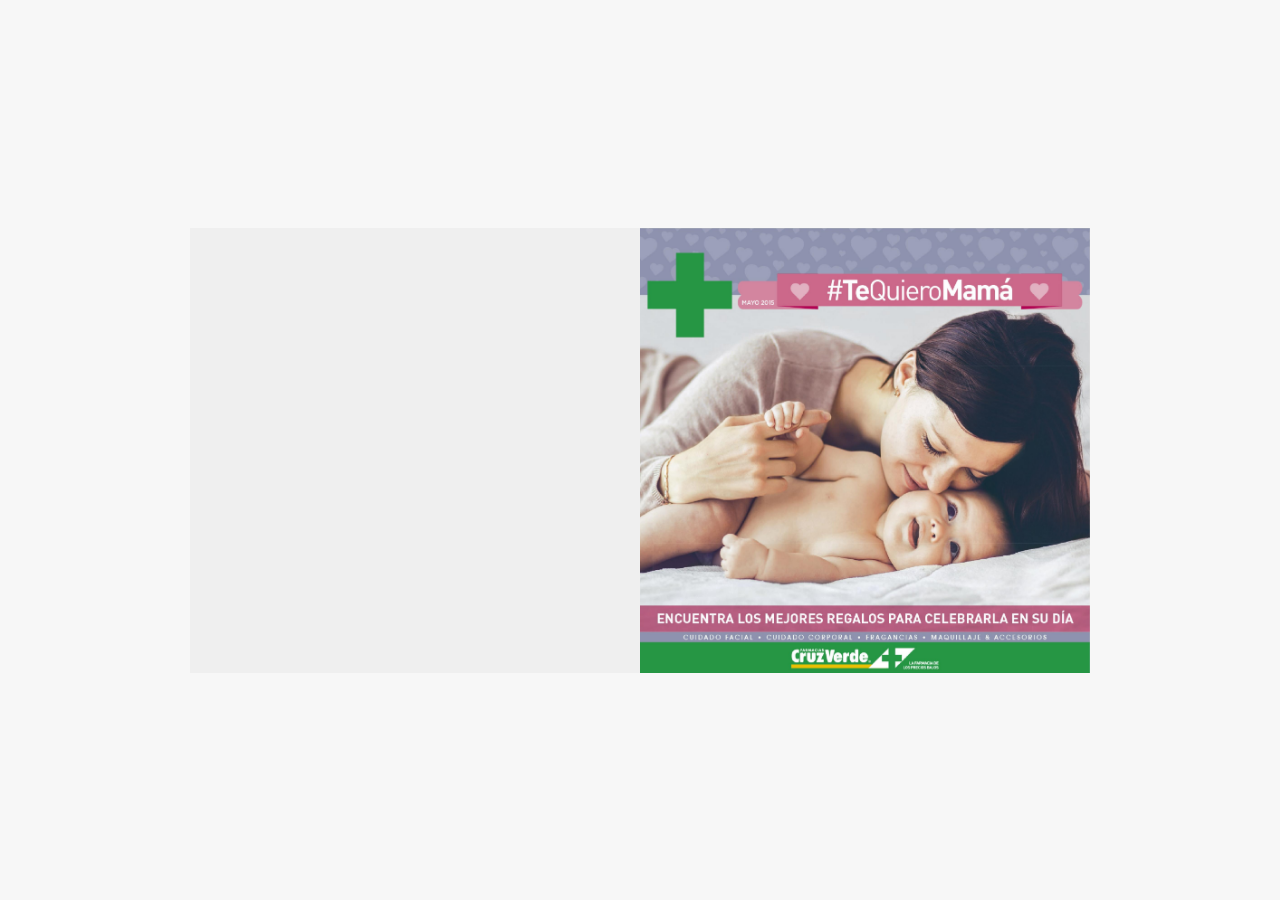
==== commit 5508c09c: "prueba de imagenes flipbook" ====
--- a/flipbook-cv/index.html
+++ b/flipbook-cv/index.html
@@ -67,7 +67,7 @@
 		<div class="flipbook-container">
             <div class="sample-flipbook ">
                 <div id="flipbook">
-                    <div class="page" style="background-image:url('../images/flipbook-pages/cv/cv-01.jpg');"></div>
+                    <div class="page" style="background-image:url('../images/flipbook-pages/cv-01.jpg');"></div>
                     <div class="page" style="background-image:url(../images/flipbook-pages/cv/cv-02.jpg);"></div>
                     <div class="page" style="background-image:url(../images/flipbook-pages/cv/cv-03.jpg);"></div>
                     <div class="page" style="background-image:url(../images/flipbook-pages/cv/cv-04.jpg);"></div>
